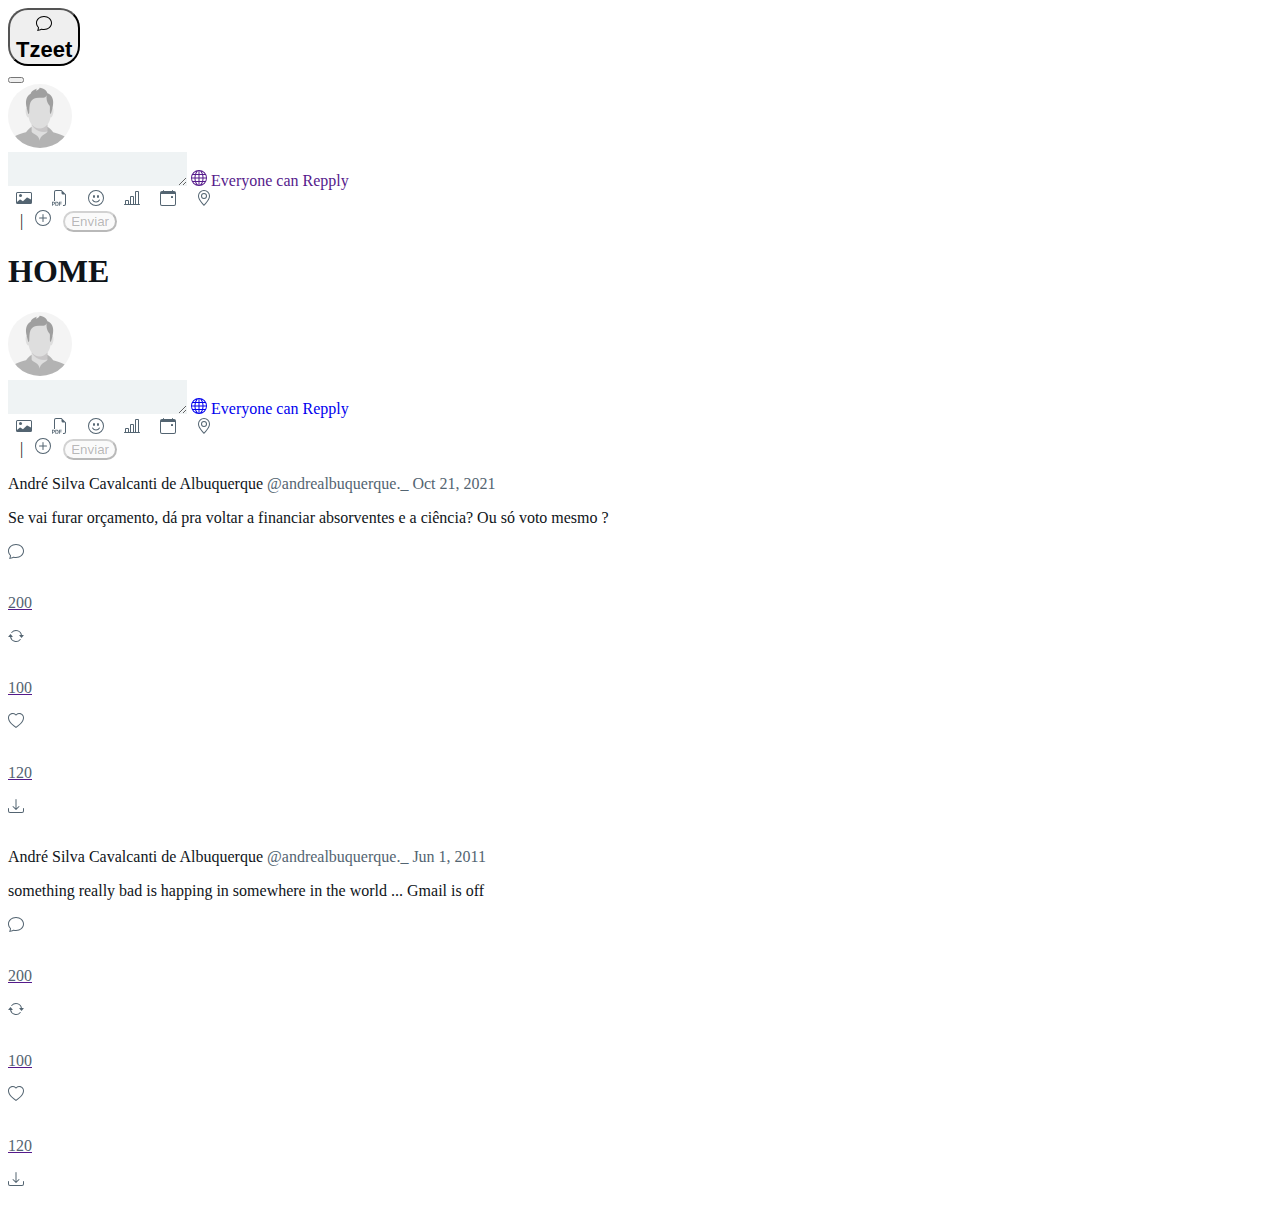
==== Lista 4/index.html @ 3f9cd74c "Add files via upload" ====
<!DOCTYPE html>
<html lang="pt-br">
<head>
    <meta charset="UTF-8">
    <meta http-equiv="X-UA-Compatible" content="IE=edge">
    <meta name="viewport" content="width=device-width, initial-scale=1.0">
    <link rel="stylesheet" href="style.css">
    <link href="https://cdn.jsdelivr.net/npm/bootstrap@5.1.3/dist/css/bootstrap.min.css" rel="stylesheet" integrity="sha384-1BmE4kWBq78iYhFldvKuhfTAU6auU8tT94WrHftjDbrCEXSU1oBoqyl2QvZ6jIW3" crossorigin="anonymous">
    <title>Tzeeter</title>
    <script src="tzeet.js"></script>
</head>
<body>
            <div class="row p-3">
                    <div class="col-2">
                        <button type="button" id="tzeetbtn" class="btn btn-primary buttonRadius ml-2 col-md-9 col-lg-9 col-sm-5" data-bs-toggle="modal" data-bs-target="#staticBackdrop">
                            <div class="d-sm-flex justify-content-center d-md-none d-lg-none">
                                <svg xmlns="http://www.w3.org/2000/svg" width="16" height="16" fill="currentColor" class="bi bi-chat" viewBox="0 0 16 16">
                                    <path d="M2.678 11.894a1 1 0 0 1 .287.801 10.97 10.97 0 0 1-.398 2c1.395-.323 2.247-.697 2.634-.893a1 1 0 0 1 .71-.074A8.06 8.06 0 0 0 8 14c3.996 0 7-2.807 7-6 0-3.192-3.004-6-7-6S1 4.808 1 8c0 1.468.617 2.83 1.678 3.894zm-.493 3.905a21.682 21.682 0 0 1-.713.129c-.2.032-.352-.176-.273-.362a9.68 9.68 0 0 0 .244-.637l.003-.01c.248-.72.45-1.548.524-2.319C.743 11.37 0 9.76 0 8c0-3.866 3.582-7 8-7s8 3.134 8 7-3.582 7-8 7a9.06 9.06 0 0 1-2.347-.306c-.52.263-1.639.742-3.468 1.105z"/>
                                </svg>
                            </div>
                            <span class="d-sm-none d-md-inline d-lg-inline">Tzeet<span>
                        </button>
                    </div>
                    <div class="modal fade" id="staticBackdrop" data-bs-backdrop="static" data-bs-keyboard="false" tabindex="-1" aria-labelledby="staticBackdropLabel" aria-hidden="true">
                        <div class="modal-dialog">
                          <div class="modal-content">
                            <div class="modal-header">
                              <button type="button" class="btn-close" data-bs-dismiss="modal" aria-label="Close"></button>
                            </div>
                            <div class="modal-body">
                                <div class="row">
                                    <div class="col-lg-3 col-md-3 col-sm-2">
                                        <div class="d-flex justify-content-between">
                                            <img class="img2" src="profile.jpg" alt="">
                                        </div>    
                                    </div>
                                    <div class="col-lg-9 col-md-9 col-sm-10 mb-3">
                                        <form>
                                            <textarea class="col-12" id="story" name="story" onkeyup="caracteres(event)"></textarea>
                                            <a class="" id="replyconfig" href="">
                                                <svg xmlns="http://www.w3.org/2000/svg" width="16" height="16" fill="currentColor" class="bi bi-globe" viewBox="0 0 16 16">
                                                <path d="M0 8a8 8 0 1 1 16 0A8 8 0 0 1 0 8zm7.5-6.923c-.67.204-1.335.82-1.887 1.855A7.97 7.97 0 0 0 5.145 4H7.5V1.077zM4.09 4a9.267 9.267 0 0 1 .64-1.539 6.7 6.7 0 0 1 .597-.933A7.025 7.025 0 0 0 2.255 4H4.09zm-.582 3.5c.03-.877.138-1.718.312-2.5H1.674a6.958 6.958 0 0 0-.656 2.5h2.49zM4.847 5a12.5 12.5 0 0 0-.338 2.5H7.5V5H4.847zM8.5 5v2.5h2.99a12.495 12.495 0 0 0-.337-2.5H8.5zM4.51 8.5a12.5 12.5 0 0 0 .337 2.5H7.5V8.5H4.51zm3.99 0V11h2.653c.187-.765.306-1.608.338-2.5H8.5zM5.145 12c.138.386.295.744.468 1.068.552 1.035 1.218 1.65 1.887 1.855V12H5.145zm.182 2.472a6.696 6.696 0 0 1-.597-.933A9.268 9.268 0 0 1 4.09 12H2.255a7.024 7.024 0 0 0 3.072 2.472zM3.82 11a13.652 13.652 0 0 1-.312-2.5h-2.49c.062.89.291 1.733.656 2.5H3.82zm6.853 3.472A7.024 7.024 0 0 0 13.745 12H11.91a9.27 9.27 0 0 1-.64 1.539 6.688 6.688 0 0 1-.597.933zM8.5 12v2.923c.67-.204 1.335-.82 1.887-1.855.173-.324.33-.682.468-1.068H8.5zm3.68-1h2.146c.365-.767.594-1.61.656-2.5h-2.49a13.65 13.65 0 0 1-.312 2.5zm2.802-3.5a6.959 6.959 0 0 0-.656-2.5H12.18c.174.782.282 1.623.312 2.5h2.49zM11.27 2.461c.247.464.462.98.64 1.539h1.835a7.024 7.024 0 0 0-3.072-2.472c.218.284.418.598.597.933zM10.855 4a7.966 7.966 0 0 0-.468-1.068C9.835 1.897 9.17 1.282 8.5 1.077V4h2.355z"/>
                                                </svg>
                                            Everyone can Repply
                                            </a>
                                            <div class="justify-content-between row  mt-3">
                                                <div class="multimidea col-6">
                                                    <div class="d-flex justify-content-between">
                                                        <a class="textmultimidea d-flex align-items-center m-0" href="">
                                                            <svg xmlns="http://www.w3.org/2000/svg" width="16" height="16" fill="currentColor" class="bi bi-card-image" viewBox="0 0 16 16">
                                                                <path d="M6.002 5.5a1.5 1.5 0 1 1-3 0 1.5 1.5 0 0 1 3 0z"/>
                                                                <path d="M1.5 2A1.5 1.5 0 0 0 0 3.5v9A1.5 1.5 0 0 0 1.5 14h13a1.5 1.5 0 0 0 1.5-1.5v-9A1.5 1.5 0 0 0 14.5 2h-13zm13 1a.5.5 0 0 1 .5.5v6l-3.775-1.947a.5.5 0 0 0-.577.093l-3.71 3.71-2.66-1.772a.5.5 0 0 0-.63.062L1.002 12v.54A.505.505 0 0 1 1 12.5v-9a.5.5 0 0 1 .5-.5h13z"/>
                                                            </svg>
                                                        </a>
                                                        <a class="textmultimidea d-flex align-items-center m-0" href="">
                                                            <svg xmlns="http://www.w3.org/2000/svg" width="16" height="16" fill="currentColor" class="bi bi-filetype-pdf" viewBox="0 0 16 16">
                                                                <path fill-rule="evenodd" d="M14 4.5V14a2 2 0 0 1-2 2h-1v-1h1a1 1 0 0 0 1-1V4.5h-2A1.5 1.5 0 0 1 9.5 3V1H4a1 1 0 0 0-1 1v9H2V2a2 2 0 0 1 2-2h5.5L14 4.5ZM1.6 11.85H0v3.999h.791v-1.342h.803c.287 0 .531-.057.732-.173.203-.117.358-.275.463-.474a1.42 1.42 0 0 0 .161-.677c0-.25-.053-.476-.158-.677a1.176 1.176 0 0 0-.46-.477c-.2-.12-.443-.179-.732-.179Zm.545 1.333a.795.795 0 0 1-.085.38.574.574 0 0 1-.238.241.794.794 0 0 1-.375.082H.788V12.48h.66c.218 0 .389.06.512.181.123.122.185.296.185.522Zm1.217-1.333v3.999h1.46c.401 0 .734-.08.998-.237a1.45 1.45 0 0 0 .595-.689c.13-.3.196-.662.196-1.084 0-.42-.065-.778-.196-1.075a1.426 1.426 0 0 0-.589-.68c-.264-.156-.599-.234-1.005-.234H3.362Zm.791.645h.563c.248 0 .45.05.609.152a.89.89 0 0 1 .354.454c.079.201.118.452.118.753a2.3 2.3 0 0 1-.068.592 1.14 1.14 0 0 1-.196.422.8.8 0 0 1-.334.252 1.298 1.298 0 0 1-.483.082h-.563v-2.707Zm3.743 1.763v1.591h-.79V11.85h2.548v.653H7.896v1.117h1.606v.638H7.896Z"/>
                                                            </svg>
                                                        </a>
                                                        <a class="textmultimidea d-flex align-items-center m-0" href="">
                                                            <svg xmlns="http://www.w3.org/2000/svg" width="16" height="16" fill="currentColor" class="bi bi-emoji-smile" viewBox="0 0 16 16">
                                                                <path d="M8 15A7 7 0 1 1 8 1a7 7 0 0 1 0 14zm0 1A8 8 0 1 0 8 0a8 8 0 0 0 0 16z"/>
                                                                <path d="M4.285 9.567a.5.5 0 0 1 .683.183A3.498 3.498 0 0 0 8 11.5a3.498 3.498 0 0 0 3.032-1.75.5.5 0 1 1 .866.5A4.498 4.498 0 0 1 8 12.5a4.498 4.498 0 0 1-3.898-2.25.5.5 0 0 1 .183-.683zM7 6.5C7 7.328 6.552 8 6 8s-1-.672-1-1.5S5.448 5 6 5s1 .672 1 1.5zm4 0c0 .828-.448 1.5-1 1.5s-1-.672-1-1.5S9.448 5 10 5s1 .672 1 1.5z"/>
                                                            </svg>
                                                        </a>
                                                        <a class="textmultimidea d-flex align-items-center m-0" href="">
                                                            <svg xmlns="http://www.w3.org/2000/svg" width="16" height="16" fill="currentColor" class="bi bi-bar-chart-line" viewBox="0 0 16 16">
                                                                <path d="M11 2a1 1 0 0 1 1-1h2a1 1 0 0 1 1 1v12h.5a.5.5 0 0 1 0 1H.5a.5.5 0 0 1 0-1H1v-3a1 1 0 0 1 1-1h2a1 1 0 0 1 1 1v3h1V7a1 1 0 0 1 1-1h2a1 1 0 0 1 1 1v7h1V2zm1 12h2V2h-2v12zm-3 0V7H7v7h2zm-5 0v-3H2v3h2z"/>
                                                            </svg>
                                                        </a>
                                                        <a class="textmultimidea d-flex align-items-center m-0" href="">
                                                            <svg xmlns="http://www.w3.org/2000/svg" width="16" height="16" fill="currentColor" class="bi bi-calendar-event" viewBox="0 0 16 16">
                                                                <path d="M11 6.5a.5.5 0 0 1 .5-.5h1a.5.5 0 0 1 .5.5v1a.5.5 0 0 1-.5.5h-1a.5.5 0 0 1-.5-.5v-1z"/>
                                                                <path d="M3.5 0a.5.5 0 0 1 .5.5V1h8V.5a.5.5 0 0 1 1 0V1h1a2 2 0 0 1 2 2v11a2 2 0 0 1-2 2H2a2 2 0 0 1-2-2V3a2 2 0 0 1 2-2h1V.5a.5.5 0 0 1 .5-.5zM1 4v10a1 1 0 0 0 1 1h12a1 1 0 0 0 1-1V4H1z"/>
                                                            </svg>
                                                        </a>
                                                        <a class="textmultimidea d-flex align-items-center m-0" href="">
                                                            <svg xmlns="http://www.w3.org/2000/svg" width="16" height="16" fill="currentColor" class="bi bi-geo-alt" viewBox="0 0 16 16">
                                                                <path d="M12.166 8.94c-.524 1.062-1.234 2.12-1.96 3.07A31.493 31.493 0 0 1 8 14.58a31.481 31.481 0 0 1-2.206-2.57c-.726-.95-1.436-2.008-1.96-3.07C3.304 7.867 3 6.862 3 6a5 5 0 0 1 10 0c0 .862-.305 1.867-.834 2.94zM8 16s6-5.686 6-10A6 6 0 0 0 2 6c0 4.314 6 10 6 10z"/>
                                                                <path d="M8 8a2 2 0 1 1 0-4 2 2 0 0 1 0 4zm0 1a3 3 0 1 0 0-6 3 3 0 0 0 0 6z"/>
                                                            </svg>
                                                        </a>
                                                    </div>
                                                </div>
                                                <div class="statusEnvio col-6 d-flex justify-content-end">
                                                    <span class="align-items-center" id="contChar">0</span>
                                                    <span class="align-items-center"> | </span>
                                                    <a class="textmultimidea d-flex align-items-center" href="">
                                                        <svg xmlns="http://www.w3.org/2000/svg" width="16" height="16" fill="currentColor" class="bi bi-plus-circle" viewBox="0 0 16 16">
                                                            <path d="M8 15A7 7 0 1 1 8 1a7 7 0 0 1 0 14zm0 1A8 8 0 1 0 8 0a8 8 0 0 0 0 16z"/>
                                                            <path d="M8 4a.5.5 0 0 1 .5.5v3h3a.5.5 0 0 1 0 1h-3v3a.5.5 0 0 1-1 0v-3h-3a.5.5 0 0 1 0-1h3v-3A.5.5 0 0 1 8 4z"/>
                                                        </svg>
                                                    </a>
                                                    <button id="botaoEnviar" type="submit" class="btn btn-primary" disabled>Enviar</button>
                                                </div>
                                            </div>
                                         </form>
                                        </div>
                                    </div>
                                </div>
                             </div>
                          </div>
                    </div>
                <div class="col-7 d-flex justify-content-center">
                    <h1>HOME</h1>
                </div>
                <div class="col-3"></div>
            </div>
        <div class="row">
            <div class="col-lg-2 col-md-2 col-sm-2 p-xl-5 mb-3">
                <div class="d-flex justify-content-between">
                    <img class="img2" src="profile.jpg" alt="">
                </div>    
            </div>
            <div class="col-lg-7 col-md-7 col-sm-10 mb-3 mt-5">
                <form>
                    <textarea class="col-12" id="story" name="story" onkeyup="caracteres(event)" onchange="contarCaracteres(event)"></textarea>
                    <a class="" id="replyconfig" href="profile.html">
                        <svg xmlns="http://www.w3.org/2000/svg" width="16" height="16" fill="currentColor" class="bi bi-globe" viewBox="0 0 16 16">
                        <path d="M0 8a8 8 0 1 1 16 0A8 8 0 0 1 0 8zm7.5-6.923c-.67.204-1.335.82-1.887 1.855A7.97 7.97 0 0 0 5.145 4H7.5V1.077zM4.09 4a9.267 9.267 0 0 1 .64-1.539 6.7 6.7 0 0 1 .597-.933A7.025 7.025 0 0 0 2.255 4H4.09zm-.582 3.5c.03-.877.138-1.718.312-2.5H1.674a6.958 6.958 0 0 0-.656 2.5h2.49zM4.847 5a12.5 12.5 0 0 0-.338 2.5H7.5V5H4.847zM8.5 5v2.5h2.99a12.495 12.495 0 0 0-.337-2.5H8.5zM4.51 8.5a12.5 12.5 0 0 0 .337 2.5H7.5V8.5H4.51zm3.99 0V11h2.653c.187-.765.306-1.608.338-2.5H8.5zM5.145 12c.138.386.295.744.468 1.068.552 1.035 1.218 1.65 1.887 1.855V12H5.145zm.182 2.472a6.696 6.696 0 0 1-.597-.933A9.268 9.268 0 0 1 4.09 12H2.255a7.024 7.024 0 0 0 3.072 2.472zM3.82 11a13.652 13.652 0 0 1-.312-2.5h-2.49c.062.89.291 1.733.656 2.5H3.82zm6.853 3.472A7.024 7.024 0 0 0 13.745 12H11.91a9.27 9.27 0 0 1-.64 1.539 6.688 6.688 0 0 1-.597.933zM8.5 12v2.923c.67-.204 1.335-.82 1.887-1.855.173-.324.33-.682.468-1.068H8.5zm3.68-1h2.146c.365-.767.594-1.61.656-2.5h-2.49a13.65 13.65 0 0 1-.312 2.5zm2.802-3.5a6.959 6.959 0 0 0-.656-2.5H12.18c.174.782.282 1.623.312 2.5h2.49zM11.27 2.461c.247.464.462.98.64 1.539h1.835a7.024 7.024 0 0 0-3.072-2.472c.218.284.418.598.597.933zM10.855 4a7.966 7.966 0 0 0-.468-1.068C9.835 1.897 9.17 1.282 8.5 1.077V4h2.355z"/>
                        </svg>
                    Everyone can Repply
                    </a>
                    <div class="justify-content-between row  mt-3">
                        <div class="multimidea col-6">
                            <div class="d-flex justify-content-between">
                                <a class="textmultimidea d-flex align-items-center m-0" href="">
                                    <svg xmlns="http://www.w3.org/2000/svg" width="16" height="16" fill="currentColor" class="bi bi-card-image" viewBox="0 0 16 16">
                                        <path d="M6.002 5.5a1.5 1.5 0 1 1-3 0 1.5 1.5 0 0 1 3 0z"/>
                                        <path d="M1.5 2A1.5 1.5 0 0 0 0 3.5v9A1.5 1.5 0 0 0 1.5 14h13a1.5 1.5 0 0 0 1.5-1.5v-9A1.5 1.5 0 0 0 14.5 2h-13zm13 1a.5.5 0 0 1 .5.5v6l-3.775-1.947a.5.5 0 0 0-.577.093l-3.71 3.71-2.66-1.772a.5.5 0 0 0-.63.062L1.002 12v.54A.505.505 0 0 1 1 12.5v-9a.5.5 0 0 1 .5-.5h13z"/>
                                    </svg>
                                </a>
                                <a class="textmultimidea d-flex align-items-center m-0" href="">
                                    <svg xmlns="http://www.w3.org/2000/svg" width="16" height="16" fill="currentColor" class="bi bi-filetype-pdf" viewBox="0 0 16 16">
                                        <path fill-rule="evenodd" d="M14 4.5V14a2 2 0 0 1-2 2h-1v-1h1a1 1 0 0 0 1-1V4.5h-2A1.5 1.5 0 0 1 9.5 3V1H4a1 1 0 0 0-1 1v9H2V2a2 2 0 0 1 2-2h5.5L14 4.5ZM1.6 11.85H0v3.999h.791v-1.342h.803c.287 0 .531-.057.732-.173.203-.117.358-.275.463-.474a1.42 1.42 0 0 0 .161-.677c0-.25-.053-.476-.158-.677a1.176 1.176 0 0 0-.46-.477c-.2-.12-.443-.179-.732-.179Zm.545 1.333a.795.795 0 0 1-.085.38.574.574 0 0 1-.238.241.794.794 0 0 1-.375.082H.788V12.48h.66c.218 0 .389.06.512.181.123.122.185.296.185.522Zm1.217-1.333v3.999h1.46c.401 0 .734-.08.998-.237a1.45 1.45 0 0 0 .595-.689c.13-.3.196-.662.196-1.084 0-.42-.065-.778-.196-1.075a1.426 1.426 0 0 0-.589-.68c-.264-.156-.599-.234-1.005-.234H3.362Zm.791.645h.563c.248 0 .45.05.609.152a.89.89 0 0 1 .354.454c.079.201.118.452.118.753a2.3 2.3 0 0 1-.068.592 1.14 1.14 0 0 1-.196.422.8.8 0 0 1-.334.252 1.298 1.298 0 0 1-.483.082h-.563v-2.707Zm3.743 1.763v1.591h-.79V11.85h2.548v.653H7.896v1.117h1.606v.638H7.896Z"/>
                                    </svg>
                                </a>
                                <a class="textmultimidea d-flex align-items-center m-0" href="">
                                    <svg xmlns="http://www.w3.org/2000/svg" width="16" height="16" fill="currentColor" class="bi bi-emoji-smile" viewBox="0 0 16 16">
                                        <path d="M8 15A7 7 0 1 1 8 1a7 7 0 0 1 0 14zm0 1A8 8 0 1 0 8 0a8 8 0 0 0 0 16z"/>
                                        <path d="M4.285 9.567a.5.5 0 0 1 .683.183A3.498 3.498 0 0 0 8 11.5a3.498 3.498 0 0 0 3.032-1.75.5.5 0 1 1 .866.5A4.498 4.498 0 0 1 8 12.5a4.498 4.498 0 0 1-3.898-2.25.5.5 0 0 1 .183-.683zM7 6.5C7 7.328 6.552 8 6 8s-1-.672-1-1.5S5.448 5 6 5s1 .672 1 1.5zm4 0c0 .828-.448 1.5-1 1.5s-1-.672-1-1.5S9.448 5 10 5s1 .672 1 1.5z"/>
                                    </svg>
                                </a>
                                <a class="textmultimidea d-flex align-items-center m-0" href="">
                                    <svg xmlns="http://www.w3.org/2000/svg" width="16" height="16" fill="currentColor" class="bi bi-bar-chart-line" viewBox="0 0 16 16">
                                        <path d="M11 2a1 1 0 0 1 1-1h2a1 1 0 0 1 1 1v12h.5a.5.5 0 0 1 0 1H.5a.5.5 0 0 1 0-1H1v-3a1 1 0 0 1 1-1h2a1 1 0 0 1 1 1v3h1V7a1 1 0 0 1 1-1h2a1 1 0 0 1 1 1v7h1V2zm1 12h2V2h-2v12zm-3 0V7H7v7h2zm-5 0v-3H2v3h2z"/>
                                    </svg>
                                </a>
                                <a class="textmultimidea d-flex align-items-center m-0" href="">
                                    <svg xmlns="http://www.w3.org/2000/svg" width="16" height="16" fill="currentColor" class="bi bi-calendar-event" viewBox="0 0 16 16">
                                        <path d="M11 6.5a.5.5 0 0 1 .5-.5h1a.5.5 0 0 1 .5.5v1a.5.5 0 0 1-.5.5h-1a.5.5 0 0 1-.5-.5v-1z"/>
                                        <path d="M3.5 0a.5.5 0 0 1 .5.5V1h8V.5a.5.5 0 0 1 1 0V1h1a2 2 0 0 1 2 2v11a2 2 0 0 1-2 2H2a2 2 0 0 1-2-2V3a2 2 0 0 1 2-2h1V.5a.5.5 0 0 1 .5-.5zM1 4v10a1 1 0 0 0 1 1h12a1 1 0 0 0 1-1V4H1z"/>
                                    </svg>
                                </a>
                                <a class="textmultimidea d-flex align-items-center m-0" href="">
                                    <svg xmlns="http://www.w3.org/2000/svg" width="16" height="16" fill="currentColor" class="bi bi-geo-alt" viewBox="0 0 16 16">
                                        <path d="M12.166 8.94c-.524 1.062-1.234 2.12-1.96 3.07A31.493 31.493 0 0 1 8 14.58a31.481 31.481 0 0 1-2.206-2.57c-.726-.95-1.436-2.008-1.96-3.07C3.304 7.867 3 6.862 3 6a5 5 0 0 1 10 0c0 .862-.305 1.867-.834 2.94zM8 16s6-5.686 6-10A6 6 0 0 0 2 6c0 4.314 6 10 6 10z"/>
                                        <path d="M8 8a2 2 0 1 1 0-4 2 2 0 0 1 0 4zm0 1a3 3 0 1 0 0-6 3 3 0 0 0 0 6z"/>
                                    </svg>
                                </a>
                            </div>
                        </div>
                        <div class="statusEnvio col-6 d-flex justify-content-end" onsubmit="tzeetar(event)">
                            <span class="align-items-center" id="contChar">0</span>
                            <span class="align-items-center"> | </span>
                            <a class="textmultimidea d-flex align-items-center" href="">
                                <svg xmlns="http://www.w3.org/2000/svg" width="16" height="16" fill="currentColor" class="bi bi-plus-circle" viewBox="0 0 16 16">
                                    <path d="M8 15A7 7 0 1 1 8 1a7 7 0 0 1 0 14zm0 1A8 8 0 1 0 8 0a8 8 0 0 0 0 16z"/>
                                    <path d="M8 4a.5.5 0 0 1 .5.5v3h3a.5.5 0 0 1 0 1h-3v3a.5.5 0 0 1-1 0v-3h-3a.5.5 0 0 1 0-1h3v-3A.5.5 0 0 1 8 4z"/>
                                </svg>
                            </a>
                            <button id="botaoEnviar" type="submit" class="btn btn-primary" disabled>Enviar</button>
                        </div>
                    </div>
                </form>
            </div>
        </div>
    </form>
    <div class="col-lg-9 col-md-9 col-sm-12">
        <div class="publishing row"> 
            <div class="user p-3">
                <span>André Silva Cavalcanti de Albuquerque</span>
                <span class="nickname">@andrealbuquerque._ Oct 21, 2021</span>
            </div>
            <p class="p-3">Se vai furar orçamento, dá pra voltar a financiar absorventes e a ciência? Ou só voto mesmo ?</p>
            <div class="actions row col-12">
                <a class="text-decoration-none col-3 d-flex justify-content-center p-3" href="">
                    <div class=" d-flex align-items-center">
                        <div class="nav1 d-flex align-items-center mx-2 justify-content-center">
                            <svg xmlns="http://www.w3.org/2000/svg" width="16" height="16" fill="currentColor" class="bi bi-chat" viewBox="0 0 16 16">
                                <path d="M2.678 11.894a1 1 0 0 1 .287.801 10.97 10.97 0 0 1-.398 2c1.395-.323 2.247-.697 2.634-.893a1 1 0 0 1 .71-.074A8.06 8.06 0 0 0 8 14c3.996 0 7-2.807 7-6 0-3.192-3.004-6-7-6S1 4.808 1 8c0 1.468.617 2.83 1.678 3.894zm-.493 3.905a21.682 21.682 0 0 1-.713.129c-.2.032-.352-.176-.273-.362a9.68 9.68 0 0 0 .244-.637l.003-.01c.248-.72.45-1.548.524-2.319C.743 11.37 0 9.76 0 8c0-3.866 3.582-7 8-7s8 3.134 8 7-3.582 7-8 7a9.06 9.06 0 0 1-2.347-.306c-.52.263-1.639.742-3.468 1.105z"/>
                            </svg>
                        </div>
                        <p class="text1 d-flex align-items-center m-0">200</p>
                    </div>
                </a>
                <a class="text-decoration-none col-3 d-flex justify-content-center" href="">
                    <div class="d-flex align-items-center">
                        <div class="nav2 d-flex align-items-center mx-2 justify-content-center">
                            <svg xmlns="http://www.w3.org/2000/svg" width="16" height="16" fill="currentColor" class="bi bi-arrow-repeat" viewBox="0 0 16 16">
                                <path d="M11.534 7h3.932a.25.25 0 0 1 .192.41l-1.966 2.36a.25.25 0 0 1-.384 0l-1.966-2.36a.25.25 0 0 1 .192-.41zm-11 2h3.932a.25.25 0 0 0 .192-.41L2.692 6.23a.25.25 0 0 0-.384 0L.342 8.59A.25.25 0 0 0 .534 9z"/>
                                <path fill-rule="evenodd" d="M8 3c-1.552 0-2.94.707-3.857 1.818a.5.5 0 1 1-.771-.636A6.002 6.002 0 0 1 13.917 7H12.9A5.002 5.002 0 0 0 8 3zM3.1 9a5.002 5.002 0 0 0 8.757 2.182.5.5 0 1 1 .771.636A6.002 6.002 0 0 1 2.083 9H3.1z"/>
                            </svg>
                        </div>    
                        <p class="text2 d-flex align-items-center m-0">100</p>
                    </div>
                </a> 
                <a class="text-decoration-none col-3 d-flex justify-content-center" href="">
                    <div class="d-flex align-items-center">
                        <div class="nav3 d-flex align-items-center mx-2 justify-content-center">
                            <svg xmlns="http://www.w3.org/2000/svg" width="16" height="16" fill="currentColor" class="bi bi-heart" viewBox="0 0 16 16">
                                <path d="m8 2.748-.717-.737C5.6.281 2.514.878 1.4 3.053c-.523 1.023-.641 2.5.314 4.385.92 1.815 2.834 3.989 6.286 6.357 3.452-2.368 5.365-4.542 6.286-6.357.955-1.886.838-3.362.314-4.385C13.486.878 10.4.28 8.717 2.01L8 2.748zM8 15C-7.333 4.868 3.279-3.04 7.824 1.143c.06.055.119.112.176.171a3.12 3.12 0 0 1 .176-.17C12.72-3.042 23.333 4.867 8 15z"/>
                            </svg>
                        </div>
                        <p class="text3 d-flex align-items-center m-0">120</p>
                    </div>
                </a>
                <a class="text-decoration-none col-3 d-flex justify-content-center" href="">
                    <div class="d-flex align-items-center mx-2">
                        <div class="nav4 d-flex align-items-center justify-content-center">
                            <svg xmlns="http://www.w3.org/2000/svg" width="16" height="16" fill="currentColor" class="bi bi-download" viewBox="0 0 16 16">
                                <path d="M.5 9.9a.5.5 0 0 1 .5.5v2.5a1 1 0 0 0 1 1h12a1 1 0 0 0 1-1v-2.5a.5.5 0 0 1 1 0v2.5a2 2 0 0 1-2 2H2a2 2 0 0 1-2-2v-2.5a.5.5 0 0 1 .5-.5z"/>
                                <path d="M7.646 11.854a.5.5 0 0 0 .708 0l3-3a.5.5 0 0 0-.708-.708L8.5 10.293V1.5a.5.5 0 0 0-1 0v8.793L5.354 8.146a.5.5 0 1 0-.708.708l3 3z"/>
                            </svg>
                        </div>
                    </div>           
                </a>
            </div>
        </div>

        <div class="publishing row"> 
            <div class="user p-3 col-12">
                <span>André Silva Cavalcanti de Albuquerque</span>
                <span class="nickname">@andrealbuquerque._ Jun 1, 2011</span>
            </div>
            <p class="p-3 col-12">something really bad is happing in somewhere in the world ... Gmail is off</p>
            <div class="actions row col-12">
                <a class="text-decoration-none col-3 d-flex justify-content-center p-3" href="">
                    <div class=" d-flex align-items-center">
                        <div class="nav1 d-flex align-items-center mx-2 justify-content-center">
                            <svg xmlns="http://www.w3.org/2000/svg" width="16" height="16" fill="currentColor" class="bi bi-chat" viewBox="0 0 16 16">
                                <path d="M2.678 11.894a1 1 0 0 1 .287.801 10.97 10.97 0 0 1-.398 2c1.395-.323 2.247-.697 2.634-.893a1 1 0 0 1 .71-.074A8.06 8.06 0 0 0 8 14c3.996 0 7-2.807 7-6 0-3.192-3.004-6-7-6S1 4.808 1 8c0 1.468.617 2.83 1.678 3.894zm-.493 3.905a21.682 21.682 0 0 1-.713.129c-.2.032-.352-.176-.273-.362a9.68 9.68 0 0 0 .244-.637l.003-.01c.248-.72.45-1.548.524-2.319C.743 11.37 0 9.76 0 8c0-3.866 3.582-7 8-7s8 3.134 8 7-3.582 7-8 7a9.06 9.06 0 0 1-2.347-.306c-.52.263-1.639.742-3.468 1.105z"/>
                            </svg>
                        </div>
                        <p class="text1 d-flex align-items-center m-0">200</p>
                    </div>
                </a>
                <a class="text-decoration-none col-3 d-flex justify-content-center" href="">
                    <div class="d-flex align-items-center">
                        <div class="nav2 d-flex align-items-center mx-2 justify-content-center">
                            <svg xmlns="http://www.w3.org/2000/svg" width="16" height="16" fill="currentColor" class="bi bi-arrow-repeat" viewBox="0 0 16 16">
                                <path d="M11.534 7h3.932a.25.25 0 0 1 .192.41l-1.966 2.36a.25.25 0 0 1-.384 0l-1.966-2.36a.25.25 0 0 1 .192-.41zm-11 2h3.932a.25.25 0 0 0 .192-.41L2.692 6.23a.25.25 0 0 0-.384 0L.342 8.59A.25.25 0 0 0 .534 9z"/>
                                <path fill-rule="evenodd" d="M8 3c-1.552 0-2.94.707-3.857 1.818a.5.5 0 1 1-.771-.636A6.002 6.002 0 0 1 13.917 7H12.9A5.002 5.002 0 0 0 8 3zM3.1 9a5.002 5.002 0 0 0 8.757 2.182.5.5 0 1 1 .771.636A6.002 6.002 0 0 1 2.083 9H3.1z"/>
                            </svg>
                        </div>    
                        <p class="text2 d-flex align-items-center m-0">100</p>
                    </div>
                </a> 
                <a class="text-decoration-none col-3 d-flex justify-content-center" href="">
                    <div class="d-flex align-items-center">
                        <div class="nav3 d-flex align-items-center mx-2 justify-content-center">
                            <svg xmlns="http://www.w3.org/2000/svg" width="16" height="16" fill="currentColor" class="bi bi-heart" viewBox="0 0 16 16">
                                <path d="m8 2.748-.717-.737C5.6.281 2.514.878 1.4 3.053c-.523 1.023-.641 2.5.314 4.385.92 1.815 2.834 3.989 6.286 6.357 3.452-2.368 5.365-4.542 6.286-6.357.955-1.886.838-3.362.314-4.385C13.486.878 10.4.28 8.717 2.01L8 2.748zM8 15C-7.333 4.868 3.279-3.04 7.824 1.143c.06.055.119.112.176.171a3.12 3.12 0 0 1 .176-.17C12.72-3.042 23.333 4.867 8 15z"/>
                            </svg>
                        </div>
                        <p class="text3 d-flex align-items-center m-0">120</p>
                    </div>
                </a>
                <a class="text-decoration-none col-3 d-flex justify-content-center" href="">
                    <div class="d-flex align-items-center mx-2">
                        <div class="nav4 d-flex align-items-center justify-content-center">
                            <svg xmlns="http://www.w3.org/2000/svg" width="16" height="16" fill="currentColor" class="bi bi-download" viewBox="0 0 16 16">
                                <path d="M.5 9.9a.5.5 0 0 1 .5.5v2.5a1 1 0 0 0 1 1h12a1 1 0 0 0 1-1v-2.5a.5.5 0 0 1 1 0v2.5a2 2 0 0 1-2 2H2a2 2 0 0 1-2-2v-2.5a.5.5 0 0 1 .5-.5z"/>
                                <path d="M7.646 11.854a.5.5 0 0 0 .708 0l3-3a.5.5 0 0 0-.708-.708L8.5 10.293V1.5a.5.5 0 0 0-1 0v8.793L5.354 8.146a.5.5 0 1 0-.708.708l3 3z"/>
                            </svg>
                        </div>
                    </div>           
                </a>
            </div>
        </div>
    </div>
    <script src="https://cdn.jsdelivr.net/npm/bootstrap@5.2.0-beta1/dist/js/bootstrap.min.js" integrity="sha384-kjU+l4N0Yf4ZOJErLsIcvOU2qSb74wXpOhqTvwVx3OElZRweTnQ6d31fXEoRD1Jy" crossorigin="anonymous"></script>
</body>
</html>
---- Lista 4/style.css ----
body{
    color: rgb(15, 20, 25);
}

.img{
    max-width: 20%;
    border-radius: 120px;
}

.img2{
  width: 64px;
  height: 64px;
  border-radius: 120px;
}

.mini3{
  height: 48px;
  width: 48px;
  border-radius: 180px;
}

.talvezcurta{
  font-weight: 700;
}

h5{
  color: rgb(76, 96, 112);  
}

.l1{
    text-decoration: none;
    color: rgb(15, 20, 25);
    display: block;
}

.tzeeterlogo{
  height: auto;
  width: 60px;
}

.l1 > h4, svg {
  display: inline;
}

.l1:hover{
    background-color: rgba(15, 20, 25, 0.1);
    border-radius: 30px;
    padding: 12px;
    display: block;
} 

.estatistica{
  display: inline;
  padding: 2px;
  font-size: larger;
}

.estatistica > a {
  text-decoration: none;
}

.estatistica:hover{
  text-decoration: underline;
}


.textofstatic{
    color: rgb(83, 100, 113);
}

.numro{
  color: rgb(15, 20, 25);
  font-weight: bold;
}

.loc1{
    color: rgb(76, 96, 112);  
    list-style: none;
    font-size: larger;
  }
  
  #seg{
    color: rgb(76, 96, 112);  
  }

  .loc2{
    list-style: none;
  }

  .user {
    display: inline;
    color: rgb(15, 20, 25);
  }
  
  .nickname {
    color: rgb(83, 100, 113);
  }
  
  .publishing {
    margin-top: 15px;
  }

  .nav1{
    text-decoration: none;
    height: 35px;
    width: 35px;
    color: rgb(83, 100, 113);  
  }
  
  .nav2{
    text-decoration: none;
    height: 35px;
    width: 35px;
    color: rgb(83, 100, 113);  
  }
  
  .nav3{
    text-decoration: none;
    height: 35px;
    width: 35px;
    color: rgb(83, 100, 113);  
  }
  
  .nav4{
    text-decoration: none;
    height: 35px;
    width: 35px;
    color: rgb(83, 100, 113);  
  }

    .nav1:hover{
    background-color: rgba(29, 155, 240, 0.1);
    color:  rgba(29, 155, 240, 1);
    border-radius: 15px;
  } 
  

   .nav2:hover{
    background-color: rgba(0, 186, 124, 0.1);
    color:  rgba(0, 186, 124, 1);
    border-radius: 15px; 
  }

  .nav3:hover{
    background-color: rgba(249, 24, 128, 0.1);
    color:  rgba(249, 24, 128, 1);
    border-radius: 15px;
  }

  .nav4:hover{
    background-color: rgba(29, 155, 240, 0.1);
    color:  rgba(29, 155, 240, 1);
    border-radius: 15px;
  
  } 

  .publishing:hover{
    background-color: rgba(0, 0, 0, 0.03);
  }

  .buttonRadius {
    border-radius: 20px !important;
    font-size: 22px !important;
    font-weight: bold !important;
  }

  .item2 > button { 
    color: rgb(83, 100, 113);
    padding: 15px;
    font-size: 18px;
    font-weight: bold;
  }

  .item2 > button:hover {
    color: rgb(83, 100, 113);
    background-color: rgba(0, 0, 0, 0.03) !important;
  }

  .item3 {
    padding: 6px;
  }

  .text1{
    text-decoration: none;
    color: rgb(83, 100, 113);  
  }

  .text2{
    text-decoration: none;
    color: rgb(83, 100, 113);  
  }

  .text3{
    text-decoration: none;
    color: rgb(83, 100, 113);  
  }

  .text4{
    text-decoration: none !;
    color: rgb(83, 100, 113);  
  }

  .text1:hover{
    color:  rgba(29, 155, 240, 1) !important;
    text-decoration: none !important;
  } 
  

   .text2:hover{
    color:  rgba(0, 186, 124, 1) !important;
    text-decoration: none !important;
  }

  .text3:hover{
    color:  rgba(249, 24, 128, 1) !important;
    text-decoration: none !important;
  }

  .text4:hover{
    color:  rgba(29, 155, 240, 1) !important;
    text-decoration: none !important;
  } 

  .form-control{
    background-color: rgba(0, 0, 0, 0.03) !important;

  }

  .sugestionsppl {
    background-color: rgba(0, 0, 0, 0.03);
  }

  .search-input {
    background-color: rgb(239, 243, 244);
    border-radius: 20px;
    padding: 5px;
    width: 100%;
  }

  .input-search > input{
    border: none;
    background-color: rgb(239, 243, 244) !important; 
    outline: none;
  }

  .showmore{
    font-size: larger;
  }

  #replyconfig{
    text-decoration: none;
  }

  #replyconfig:hover{
    background-color: rgb(29, 155, 240);
    border-radius: 20px;
    padding: 3px;
    width: 100%;
  }

  .textmultimidea{
    text-decoration: none;
    color: rgb(83, 100, 113); 
    padding: 8px; 
  }

  .textmultimidea:hover{
    background-color: rgb(29, 155, 240);
    border-radius: 20px;
  }


  #contChar{
    opacity: 0;
  }
  #botaoEnviar{
    border-radius:25px;
  }

  textarea {
    border: none;
    outline: none;
    background-color: rgb(239, 243, 244);
}
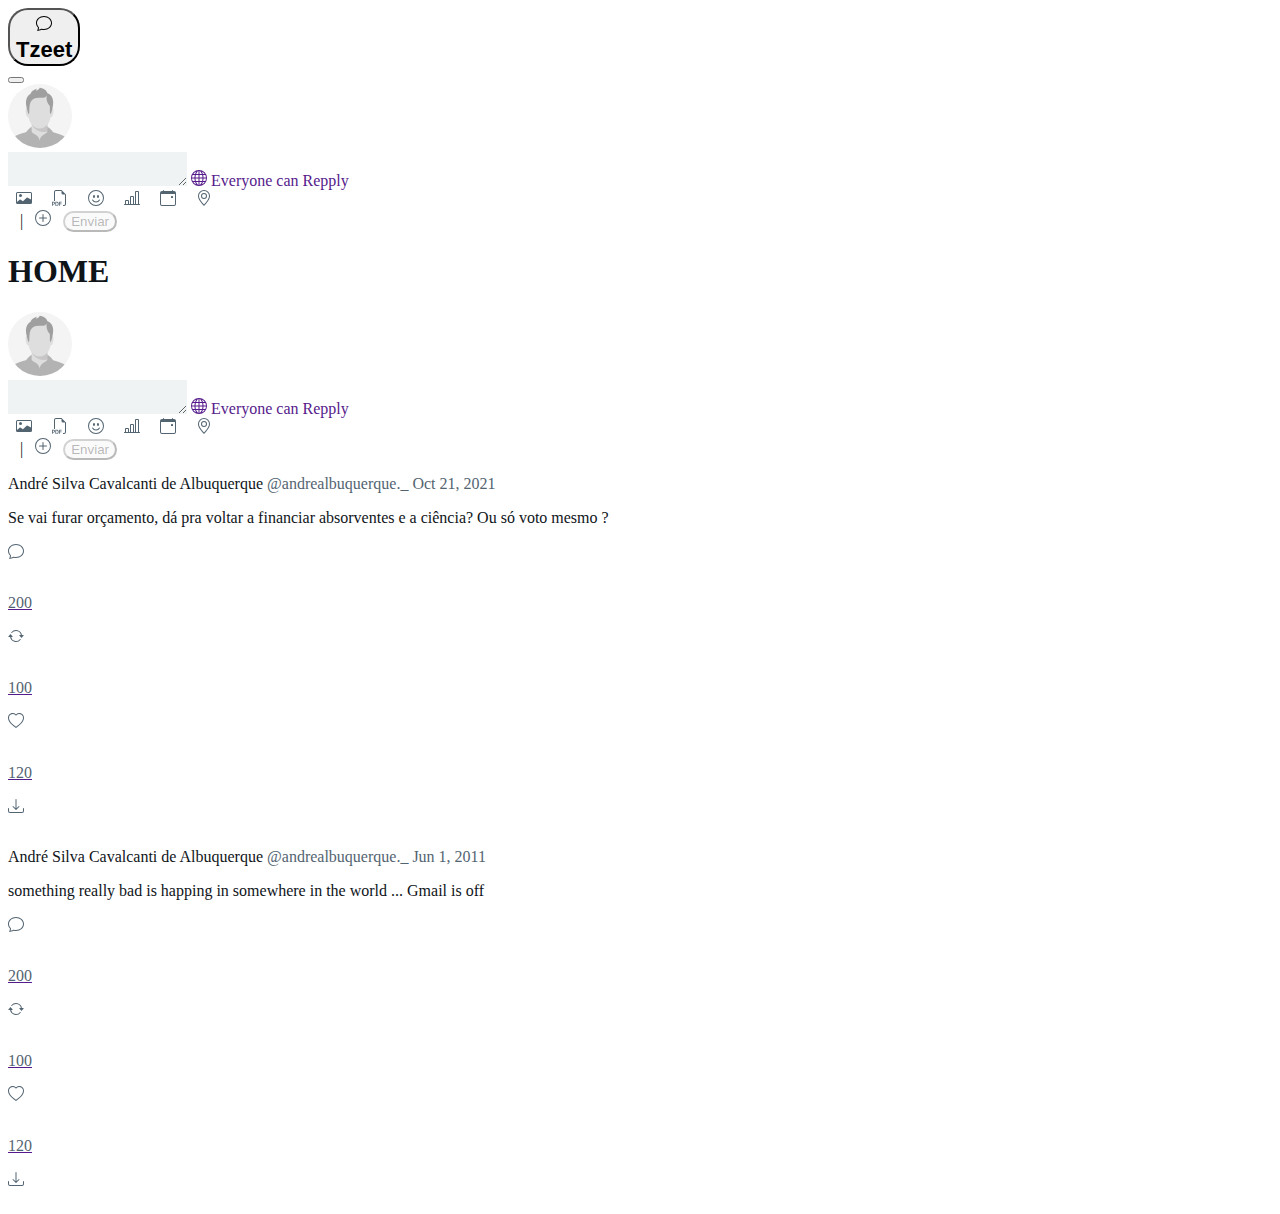
==== commit 57f71b18: "Update index.html" ====
--- a/Lista 4/index.html
+++ b/Lista 4/index.html
@@ -115,7 +115,7 @@
             <div class="col-lg-7 col-md-7 col-sm-10 mb-3 mt-5">
                 <form>
                     <textarea class="col-12" id="story" name="story" onkeyup="caracteres(event)" onchange="contarCaracteres(event)"></textarea>
-                    <a class="" id="replyconfig" href="profile.html">
+                    <a class="" id="replyconfig" href="">
                         <svg xmlns="http://www.w3.org/2000/svg" width="16" height="16" fill="currentColor" class="bi bi-globe" viewBox="0 0 16 16">
                         <path d="M0 8a8 8 0 1 1 16 0A8 8 0 0 1 0 8zm7.5-6.923c-.67.204-1.335.82-1.887 1.855A7.97 7.97 0 0 0 5.145 4H7.5V1.077zM4.09 4a9.267 9.267 0 0 1 .64-1.539 6.7 6.7 0 0 1 .597-.933A7.025 7.025 0 0 0 2.255 4H4.09zm-.582 3.5c.03-.877.138-1.718.312-2.5H1.674a6.958 6.958 0 0 0-.656 2.5h2.49zM4.847 5a12.5 12.5 0 0 0-.338 2.5H7.5V5H4.847zM8.5 5v2.5h2.99a12.495 12.495 0 0 0-.337-2.5H8.5zM4.51 8.5a12.5 12.5 0 0 0 .337 2.5H7.5V8.5H4.51zm3.99 0V11h2.653c.187-.765.306-1.608.338-2.5H8.5zM5.145 12c.138.386.295.744.468 1.068.552 1.035 1.218 1.65 1.887 1.855V12H5.145zm.182 2.472a6.696 6.696 0 0 1-.597-.933A9.268 9.268 0 0 1 4.09 12H2.255a7.024 7.024 0 0 0 3.072 2.472zM3.82 11a13.652 13.652 0 0 1-.312-2.5h-2.49c.062.89.291 1.733.656 2.5H3.82zm6.853 3.472A7.024 7.024 0 0 0 13.745 12H11.91a9.27 9.27 0 0 1-.64 1.539 6.688 6.688 0 0 1-.597.933zM8.5 12v2.923c.67-.204 1.335-.82 1.887-1.855.173-.324.33-.682.468-1.068H8.5zm3.68-1h2.146c.365-.767.594-1.61.656-2.5h-2.49a13.65 13.65 0 0 1-.312 2.5zm2.802-3.5a6.959 6.959 0 0 0-.656-2.5H12.18c.174.782.282 1.623.312 2.5h2.49zM11.27 2.461c.247.464.462.98.64 1.539h1.835a7.024 7.024 0 0 0-3.072-2.472c.218.284.418.598.597.933zM10.855 4a7.966 7.966 0 0 0-.468-1.068C9.835 1.897 9.17 1.282 8.5 1.077V4h2.355z"/>
                         </svg>
@@ -281,4 +281,4 @@
     </div>
     <script src="https://cdn.jsdelivr.net/npm/bootstrap@5.2.0-beta1/dist/js/bootstrap.min.js" integrity="sha384-kjU+l4N0Yf4ZOJErLsIcvOU2qSb74wXpOhqTvwVx3OElZRweTnQ6d31fXEoRD1Jy" crossorigin="anonymous"></script>
 </body>
-</html>+</html>
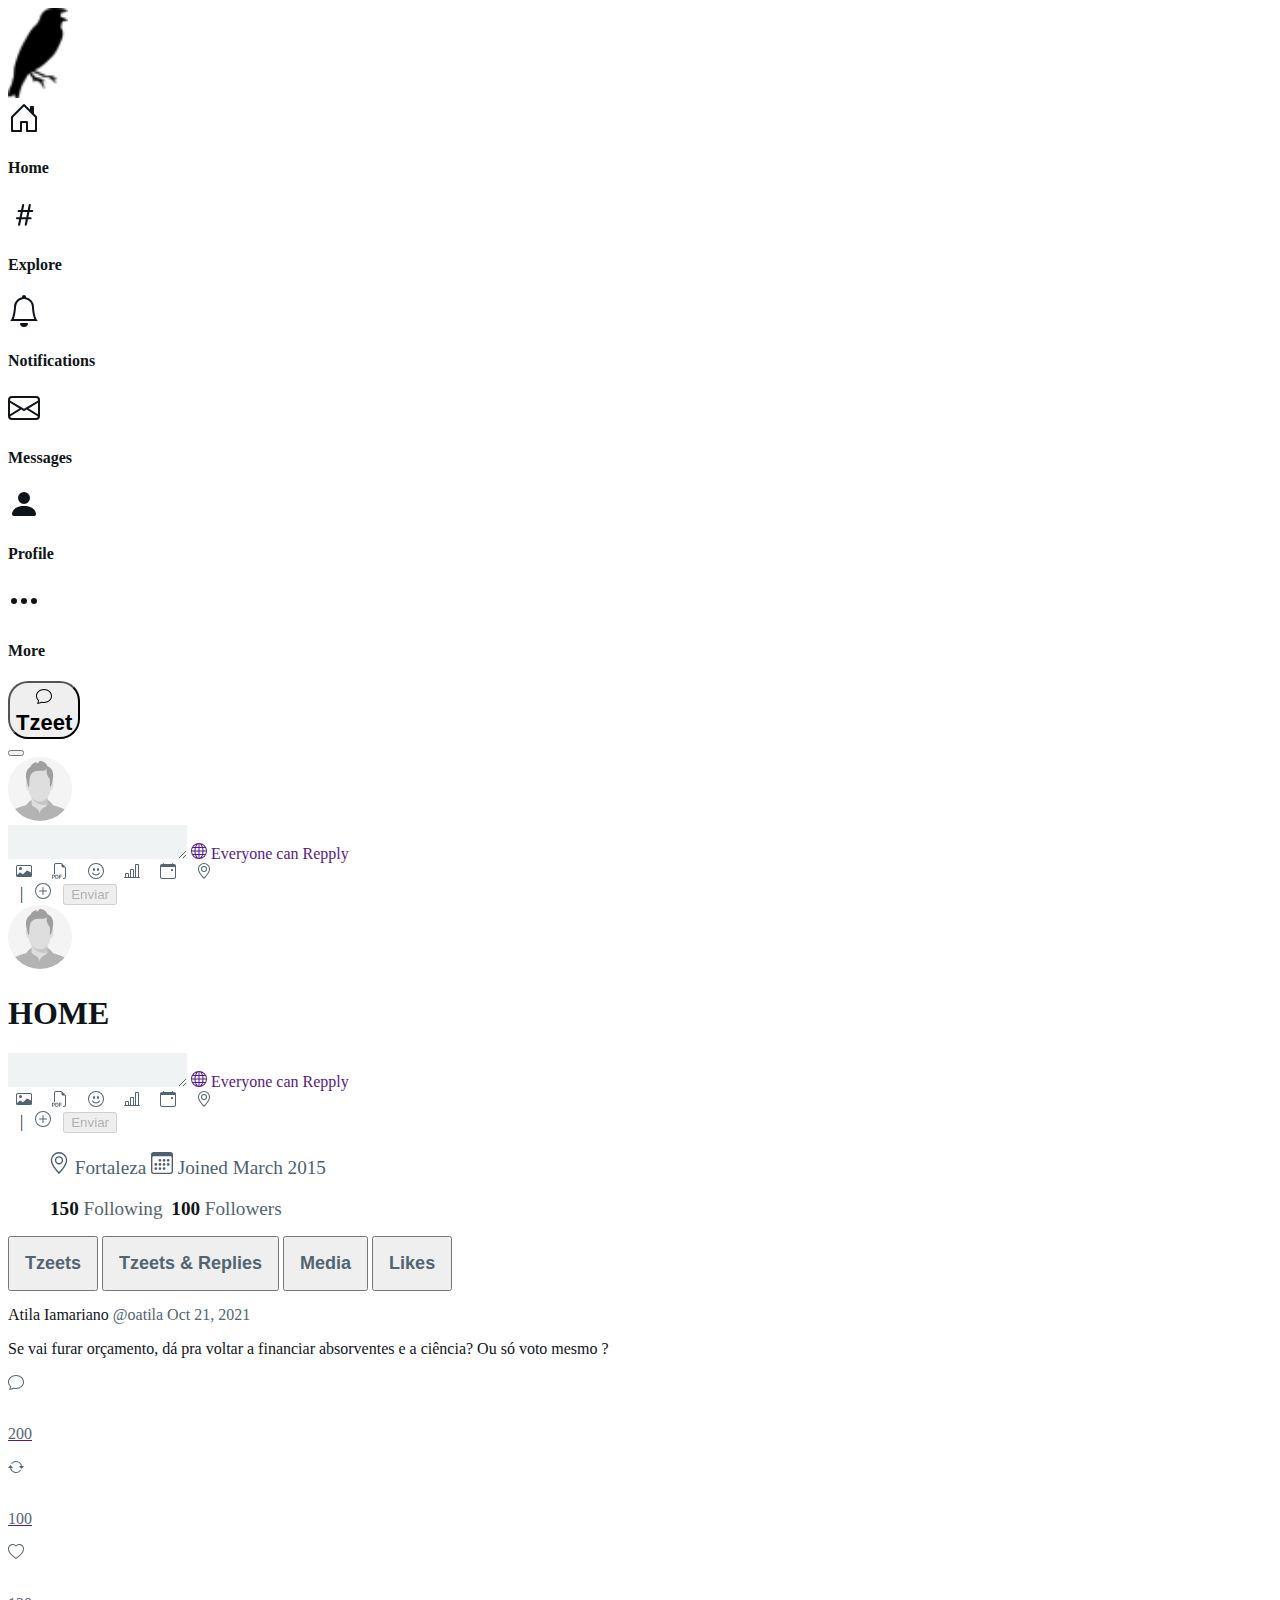
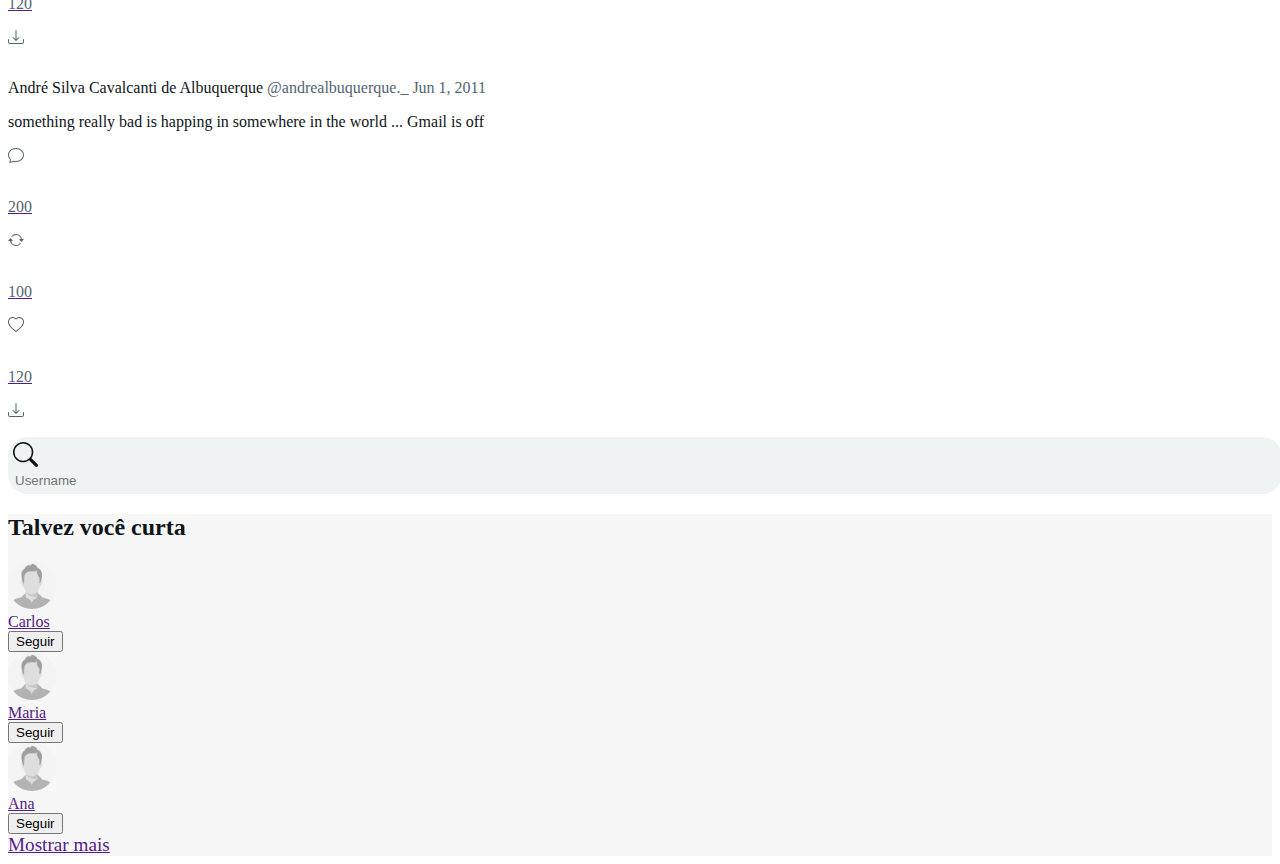
==== commit a70d2c3c: "Update index.html" ====
--- a/Lista 4/index.html
+++ b/Lista 4/index.html
@@ -9,178 +9,290 @@
     <title>Tzeeter</title>
     <script src="tzeet.js"></script>
 </head>
-<body>
-            <div class="row p-3">
-                    <div class="col-2">
-                        <button type="button" id="tzeetbtn" class="btn btn-primary buttonRadius ml-2 col-md-9 col-lg-9 col-sm-5" data-bs-toggle="modal" data-bs-target="#staticBackdrop">
-                            <div class="d-sm-flex justify-content-center d-md-none d-lg-none">
-                                <svg xmlns="http://www.w3.org/2000/svg" width="16" height="16" fill="currentColor" class="bi bi-chat" viewBox="0 0 16 16">
-                                    <path d="M2.678 11.894a1 1 0 0 1 .287.801 10.97 10.97 0 0 1-.398 2c1.395-.323 2.247-.697 2.634-.893a1 1 0 0 1 .71-.074A8.06 8.06 0 0 0 8 14c3.996 0 7-2.807 7-6 0-3.192-3.004-6-7-6S1 4.808 1 8c0 1.468.617 2.83 1.678 3.894zm-.493 3.905a21.682 21.682 0 0 1-.713.129c-.2.032-.352-.176-.273-.362a9.68 9.68 0 0 0 .244-.637l.003-.01c.248-.72.45-1.548.524-2.319C.743 11.37 0 9.76 0 8c0-3.866 3.582-7 8-7s8 3.134 8 7-3.582 7-8 7a9.06 9.06 0 0 1-2.347-.306c-.52.263-1.639.742-3.468 1.105z"/>
-                                </svg>
-                            </div>
-                            <span class="d-sm-none d-md-inline d-lg-inline">Tzeet<span>
-                        </button>
-                    </div>
-                    <div class="modal fade" id="staticBackdrop" data-bs-backdrop="static" data-bs-keyboard="false" tabindex="-1" aria-labelledby="staticBackdropLabel" aria-hidden="true">
-                        <div class="modal-dialog">
-                          <div class="modal-content">
-                            <div class="modal-header">
-                              <button type="button" class="btn-close" data-bs-dismiss="modal" aria-label="Close"></button>
-                            </div>
-                            <div class="modal-body">
-                                <div class="row">
-                                    <div class="col-lg-3 col-md-3 col-sm-2">
+<body class="row">
+    <div class="col-lg-2 col-md-2 col-sm-2 p-xl-5">
+        <div class="d-flex justify-content-center mt-4">
+            <a class="mb-5" href=""> <img class="tzeeterlogo mb-5" src="tiziu.png"  alt=""></a>
+        </div>
+        <a class="l1 mb-5" href="index.html">
+            <div class="row">
+                <div class="d-flex justify-content-center col-lg-5 col-md-5 col-sm-12">
+                    <svg xmlns="http://www.w3.org/2000/svg" width="32" height="32" fill="currentColor" class="bi bi-house-door" viewBox="0 0 16 16">
+                        <path d="M8.354 1.146a.5.5 0 0 0-.708 0l-6 6A.5.5 0 0 0 1.5 7.5v7a.5.5 0 0 0 .5.5h4.5a.5.5 0 0 0 .5-.5v-4h2v4a.5.5 0 0 0 .5.5H14a.5.5 0 0 0 .5-.5v-7a.5.5 0 0 0-.146-.354L13 5.793V2.5a.5.5 0 0 0-.5-.5h-1a.5.5 0 0 0-.5.5v1.293L8.354 1.146zM2.5 14V7.707l5.5-5.5 5.5 5.5V14H10v-4a.5.5 0 0 0-.5-.5h-3a.5.5 0 0 0-.5.5v4H2.5z"/>
+                    </svg>
+                </div>
+                <div class="col-lg-7 col-md-7 col-sm-0 d-sm-none d-md-inline d-lg-inline">
+                    <h4>Home</h4>
+                </div>
+            </div>
+        </a>
+        <a class="l1 mb-5" href="">
+            <div class="row">
+                <div class="d-flex justify-content-center col-lg-5 col-md-5 col-sm-12">
+                    <svg xmlns="http://www.w3.org/2000/svg" width="32" height="32" fill="currentColor" class="bi bi-hash" viewBox="0 0 16 16">
+                        <path d="M8.39 12.648a1.32 1.32 0 0 0-.015.18c0 .305.21.508.5.508.266 0 .492-.172.555-.477l.554-2.703h1.204c.421 0 .617-.234.617-.547 0-.312-.188-.53-.617-.53h-.985l.516-2.524h1.265c.43 0 .618-.227.618-.547 0-.313-.188-.524-.618-.524h-1.046l.476-2.304a1.06 1.06 0 0 0 .016-.164.51.51 0 0 0-.516-.516.54.54 0 0 0-.539.43l-.523 2.554H7.617l.477-2.304c.008-.04.015-.118.015-.164a.512.512 0 0 0-.523-.516.539.539 0 0 0-.531.43L6.53 5.484H5.414c-.43 0-.617.22-.617.532 0 .312.187.539.617.539h.906l-.515 2.523H4.609c-.421 0-.609.219-.609.531 0 .313.188.547.61.547h.976l-.516 2.492c-.008.04-.015.125-.015.18 0 .305.21.508.5.508.265 0 .492-.172.554-.477l.555-2.703h2.242l-.515 2.492zm-1-6.109h2.266l-.515 2.563H6.859l.532-2.563z"/>
+                    </svg>
+                </div>
+                <div class="col-lg-7 col-md-7 col-sm-0 d-sm-none d-md-inline d-lg-inline">
+                    <h4>Explore</h4>
+                </div>
+            </div>
+        </a>
+        <a class="l1 mb-5" href="">
+            <div class="row">
+                <div class="d-flex justify-content-center col-lg-5 col-md-5 col-sm-12">
+                    <svg xmlns="http://www.w3.org/2000/svg" width="32" height="32" fill="currentColor" class="bi bi-bell" viewBox="0 0 16 16">
+                        <path d="M8 16a2 2 0 0 0 2-2H6a2 2 0 0 0 2 2zM8 1.918l-.797.161A4.002 4.002 0 0 0 4 6c0 .628-.134 2.197-.459 3.742-.16.767-.376 1.566-.663 2.258h10.244c-.287-.692-.502-1.49-.663-2.258C12.134 8.197 12 6.628 12 6a4.002 4.002 0 0 0-3.203-3.92L8 1.917zM14.22 12c.223.447.481.801.78 1H1c.299-.199.557-.553.78-1C2.68 10.2 3 6.88 3 6c0-2.42 1.72-4.44 4.005-4.901a1 1 0 1 1 1.99 0A5.002 5.002 0 0 1 13 6c0 .88.32 4.2 1.22 6z"/>
+                    </svg>
+                </div>
+                <div class="col-lg-7 col-md-7 col-sm-0 d-sm-none d-md-inline d-lg-inline">
+                    <h4>Notifications</h4>
+                </div>
+            </div>
+        </a>
+        <a class="l1 mb-5" href="">
+            <div class="row">
+                <div class="d-flex justify-content-center col-lg-5 col-md-5 col-sm-12">
+                    <svg xmlns="http://www.w3.org/2000/svg" width="32" height="32" fill="currentColor" class="bi bi-envelope" viewBox="0 0 16 16">
+                        <path d="M0 4a2 2 0 0 1 2-2h12a2 2 0 0 1 2 2v8a2 2 0 0 1-2 2H2a2 2 0 0 1-2-2V4Zm2-1a1 1 0 0 0-1 1v.217l7 4.2 7-4.2V4a1 1 0 0 0-1-1H2Zm13 2.383-4.708 2.825L15 11.105V5.383Zm-.034 6.876-5.64-3.471L8 9.583l-1.326-.795-5.64 3.47A1 1 0 0 0 2 13h12a1 1 0 0 0 .966-.741ZM1 11.105l4.708-2.897L1 5.383v5.722Z"/>
+                    </svg>
+                </div>
+                <div class="col-lg-7 col-md-7 col-sm-0 d-sm-none d-md-inline d-lg-inline">
+                    <h4>Messages</h4>
+                </div>
+            </div>
+        </a>
+        <a class="l1 mb-5" href="profile.html">
+            <div class="row">
+                <div class="d-flex justify-content-center col-lg-5 col-md-5 col-sm-12">
+                    <svg xmlns="http://www.w3.org/2000/svg" width="32" height="32" fill="currentColor" class="bi bi-person-fill" viewBox="0 0 16 16">
+                        <path d="M3 14s-1 0-1-1 1-4 6-4 6 3 6 4-1 1-1 1H3zm5-6a3 3 0 1 0 0-6 3 3 0 0 0 0 6z"/>
+                    </svg>
+                </div>
+                <div class="col-lg-7 col-md-7 col-sm-0 d-sm-none d-md-inline d-lg-inline">
+                    <h4>Profile</h4>
+                </div>
+            </div>
+        </a>
+        <a class="l1 mb-5" href="">
+            <div class="row">
+                <div class="d-flex justify-content-center col-lg-5 col-md-5 col-sm-12">
+                    <svg xmlns="http://www.w3.org/2000/svg" width="32" height="32" fill="currentColor" class="bi bi-three-dots" viewBox="0 0 16 16">
+                        <path d="M3 9.5a1.5 1.5 0 1 1 0-3 1.5 1.5 0 0 1 0 3zm5 0a1.5 1.5 0 1 1 0-3 1.5 1.5 0 0 1 0 3zm5 0a1.5 1.5 0 1 1 0-3 1.5 1.5 0 0 1 0 3z"/>
+                    </svg>
+                </div>
+                <div class="col-lg-7 col-md-7 col-sm-0 d-sm-none d-md-inline d-lg-inline">
+                    <h4>More</h4>
+                </div>
+            </div>
+        </a>
+        <div class="d-flex justify-content-center">
+            <button type="button" id="tzeetbtn" class="btn btn-primary buttonRadius ml-2 col-md-9 col-lg-9 col-sm-5" data-bs-toggle="modal" data-bs-target="#staticBackdrop">
+                <div class="d-sm-flex justify-content-center d-md-none d-lg-none">
+                    <svg xmlns="http://www.w3.org/2000/svg" width="16" height="16" fill="currentColor" class="bi bi-chat" viewBox="0 0 16 16">
+                        <path d="M2.678 11.894a1 1 0 0 1 .287.801 10.97 10.97 0 0 1-.398 2c1.395-.323 2.247-.697 2.634-.893a1 1 0 0 1 .71-.074A8.06 8.06 0 0 0 8 14c3.996 0 7-2.807 7-6 0-3.192-3.004-6-7-6S1 4.808 1 8c0 1.468.617 2.83 1.678 3.894zm-.493 3.905a21.682 21.682 0 0 1-.713.129c-.2.032-.352-.176-.273-.362a9.68 9.68 0 0 0 .244-.637l.003-.01c.248-.72.45-1.548.524-2.319C.743 11.37 0 9.76 0 8c0-3.866 3.582-7 8-7s8 3.134 8 7-3.582 7-8 7a9.06 9.06 0 0 1-2.347-.306c-.52.263-1.639.742-3.468 1.105z"/>
+                    </svg>
+                </div>
+                <span class="d-sm-none d-md-inline d-lg-inline">Tzeet<span>
+            </button>
+        </div>
+
+        <div class="modal fade" id="staticBackdrop" data-bs-backdrop="static" data-bs-keyboard="false" tabindex="-1" aria-labelledby="staticBackdropLabel" aria-hidden="true">
+            <div class="modal-dialog">
+              <div class="modal-content">
+                <div class="modal-header">
+                  <button type="button" class="btn-close" data-bs-dismiss="modal" aria-label="Close"></button>
+                </div>
+                <div class="modal-body">
+                    <div class="row">
+                        <div class="col-lg-3 col-md-3 col-sm-2">
+                            <div class="d-flex justify-content-between">
+                                <img class="img2" src="profile.jpg" alt="">
+                            </div>    
+                        </div>
+                        <div class="col-lg-9 col-md-9 col-sm-10 mb-3">
+                            <form>
+                                <textarea class="col-12" id="storyModal" name="story" onkeyup="caracteres(event, event.target.id)"></textarea>
+                                <a class="" id="replyconfig" href="">
+                                    <svg xmlns="http://www.w3.org/2000/svg" width="16" height="16" fill="currentColor" class="bi bi-globe" viewBox="0 0 16 16">
+                                    <path d="M0 8a8 8 0 1 1 16 0A8 8 0 0 1 0 8zm7.5-6.923c-.67.204-1.335.82-1.887 1.855A7.97 7.97 0 0 0 5.145 4H7.5V1.077zM4.09 4a9.267 9.267 0 0 1 .64-1.539 6.7 6.7 0 0 1 .597-.933A7.025 7.025 0 0 0 2.255 4H4.09zm-.582 3.5c.03-.877.138-1.718.312-2.5H1.674a6.958 6.958 0 0 0-.656 2.5h2.49zM4.847 5a12.5 12.5 0 0 0-.338 2.5H7.5V5H4.847zM8.5 5v2.5h2.99a12.495 12.495 0 0 0-.337-2.5H8.5zM4.51 8.5a12.5 12.5 0 0 0 .337 2.5H7.5V8.5H4.51zm3.99 0V11h2.653c.187-.765.306-1.608.338-2.5H8.5zM5.145 12c.138.386.295.744.468 1.068.552 1.035 1.218 1.65 1.887 1.855V12H5.145zm.182 2.472a6.696 6.696 0 0 1-.597-.933A9.268 9.268 0 0 1 4.09 12H2.255a7.024 7.024 0 0 0 3.072 2.472zM3.82 11a13.652 13.652 0 0 1-.312-2.5h-2.49c.062.89.291 1.733.656 2.5H3.82zm6.853 3.472A7.024 7.024 0 0 0 13.745 12H11.91a9.27 9.27 0 0 1-.64 1.539 6.688 6.688 0 0 1-.597.933zM8.5 12v2.923c.67-.204 1.335-.82 1.887-1.855.173-.324.33-.682.468-1.068H8.5zm3.68-1h2.146c.365-.767.594-1.61.656-2.5h-2.49a13.65 13.65 0 0 1-.312 2.5zm2.802-3.5a6.959 6.959 0 0 0-.656-2.5H12.18c.174.782.282 1.623.312 2.5h2.49zM11.27 2.461c.247.464.462.98.64 1.539h1.835a7.024 7.024 0 0 0-3.072-2.472c.218.284.418.598.597.933zM10.855 4a7.966 7.966 0 0 0-.468-1.068C9.835 1.897 9.17 1.282 8.5 1.077V4h2.355z"/>
+                                    </svg>
+                                Everyone can Repply
+                                </a>
+                                <div class="justify-content-between row  mt-3">
+                                    <div class="multimidea col-6">
                                         <div class="d-flex justify-content-between">
-                                            <img class="img2" src="profile.jpg" alt="">
-                                        </div>    
-                                    </div>
-                                    <div class="col-lg-9 col-md-9 col-sm-10 mb-3">
-                                        <form>
-                                            <textarea class="col-12" id="story" name="story" onkeyup="caracteres(event)"></textarea>
-                                            <a class="" id="replyconfig" href="">
-                                                <svg xmlns="http://www.w3.org/2000/svg" width="16" height="16" fill="currentColor" class="bi bi-globe" viewBox="0 0 16 16">
-                                                <path d="M0 8a8 8 0 1 1 16 0A8 8 0 0 1 0 8zm7.5-6.923c-.67.204-1.335.82-1.887 1.855A7.97 7.97 0 0 0 5.145 4H7.5V1.077zM4.09 4a9.267 9.267 0 0 1 .64-1.539 6.7 6.7 0 0 1 .597-.933A7.025 7.025 0 0 0 2.255 4H4.09zm-.582 3.5c.03-.877.138-1.718.312-2.5H1.674a6.958 6.958 0 0 0-.656 2.5h2.49zM4.847 5a12.5 12.5 0 0 0-.338 2.5H7.5V5H4.847zM8.5 5v2.5h2.99a12.495 12.495 0 0 0-.337-2.5H8.5zM4.51 8.5a12.5 12.5 0 0 0 .337 2.5H7.5V8.5H4.51zm3.99 0V11h2.653c.187-.765.306-1.608.338-2.5H8.5zM5.145 12c.138.386.295.744.468 1.068.552 1.035 1.218 1.65 1.887 1.855V12H5.145zm.182 2.472a6.696 6.696 0 0 1-.597-.933A9.268 9.268 0 0 1 4.09 12H2.255a7.024 7.024 0 0 0 3.072 2.472zM3.82 11a13.652 13.652 0 0 1-.312-2.5h-2.49c.062.89.291 1.733.656 2.5H3.82zm6.853 3.472A7.024 7.024 0 0 0 13.745 12H11.91a9.27 9.27 0 0 1-.64 1.539 6.688 6.688 0 0 1-.597.933zM8.5 12v2.923c.67-.204 1.335-.82 1.887-1.855.173-.324.33-.682.468-1.068H8.5zm3.68-1h2.146c.365-.767.594-1.61.656-2.5h-2.49a13.65 13.65 0 0 1-.312 2.5zm2.802-3.5a6.959 6.959 0 0 0-.656-2.5H12.18c.174.782.282 1.623.312 2.5h2.49zM11.27 2.461c.247.464.462.98.64 1.539h1.835a7.024 7.024 0 0 0-3.072-2.472c.218.284.418.598.597.933zM10.855 4a7.966 7.966 0 0 0-.468-1.068C9.835 1.897 9.17 1.282 8.5 1.077V4h2.355z"/>
-                                                </svg>
-                                            Everyone can Repply
-                                            </a>
-                                            <div class="justify-content-between row  mt-3">
-                                                <div class="multimidea col-6">
-                                                    <div class="d-flex justify-content-between">
-                                                        <a class="textmultimidea d-flex align-items-center m-0" href="">
-                                                            <svg xmlns="http://www.w3.org/2000/svg" width="16" height="16" fill="currentColor" class="bi bi-card-image" viewBox="0 0 16 16">
-                                                                <path d="M6.002 5.5a1.5 1.5 0 1 1-3 0 1.5 1.5 0 0 1 3 0z"/>
-                                                                <path d="M1.5 2A1.5 1.5 0 0 0 0 3.5v9A1.5 1.5 0 0 0 1.5 14h13a1.5 1.5 0 0 0 1.5-1.5v-9A1.5 1.5 0 0 0 14.5 2h-13zm13 1a.5.5 0 0 1 .5.5v6l-3.775-1.947a.5.5 0 0 0-.577.093l-3.71 3.71-2.66-1.772a.5.5 0 0 0-.63.062L1.002 12v.54A.505.505 0 0 1 1 12.5v-9a.5.5 0 0 1 .5-.5h13z"/>
-                                                            </svg>
-                                                        </a>
-                                                        <a class="textmultimidea d-flex align-items-center m-0" href="">
-                                                            <svg xmlns="http://www.w3.org/2000/svg" width="16" height="16" fill="currentColor" class="bi bi-filetype-pdf" viewBox="0 0 16 16">
-                                                                <path fill-rule="evenodd" d="M14 4.5V14a2 2 0 0 1-2 2h-1v-1h1a1 1 0 0 0 1-1V4.5h-2A1.5 1.5 0 0 1 9.5 3V1H4a1 1 0 0 0-1 1v9H2V2a2 2 0 0 1 2-2h5.5L14 4.5ZM1.6 11.85H0v3.999h.791v-1.342h.803c.287 0 .531-.057.732-.173.203-.117.358-.275.463-.474a1.42 1.42 0 0 0 .161-.677c0-.25-.053-.476-.158-.677a1.176 1.176 0 0 0-.46-.477c-.2-.12-.443-.179-.732-.179Zm.545 1.333a.795.795 0 0 1-.085.38.574.574 0 0 1-.238.241.794.794 0 0 1-.375.082H.788V12.48h.66c.218 0 .389.06.512.181.123.122.185.296.185.522Zm1.217-1.333v3.999h1.46c.401 0 .734-.08.998-.237a1.45 1.45 0 0 0 .595-.689c.13-.3.196-.662.196-1.084 0-.42-.065-.778-.196-1.075a1.426 1.426 0 0 0-.589-.68c-.264-.156-.599-.234-1.005-.234H3.362Zm.791.645h.563c.248 0 .45.05.609.152a.89.89 0 0 1 .354.454c.079.201.118.452.118.753a2.3 2.3 0 0 1-.068.592 1.14 1.14 0 0 1-.196.422.8.8 0 0 1-.334.252 1.298 1.298 0 0 1-.483.082h-.563v-2.707Zm3.743 1.763v1.591h-.79V11.85h2.548v.653H7.896v1.117h1.606v.638H7.896Z"/>
-                                                            </svg>
-                                                        </a>
-                                                        <a class="textmultimidea d-flex align-items-center m-0" href="">
-                                                            <svg xmlns="http://www.w3.org/2000/svg" width="16" height="16" fill="currentColor" class="bi bi-emoji-smile" viewBox="0 0 16 16">
-                                                                <path d="M8 15A7 7 0 1 1 8 1a7 7 0 0 1 0 14zm0 1A8 8 0 1 0 8 0a8 8 0 0 0 0 16z"/>
-                                                                <path d="M4.285 9.567a.5.5 0 0 1 .683.183A3.498 3.498 0 0 0 8 11.5a3.498 3.498 0 0 0 3.032-1.75.5.5 0 1 1 .866.5A4.498 4.498 0 0 1 8 12.5a4.498 4.498 0 0 1-3.898-2.25.5.5 0 0 1 .183-.683zM7 6.5C7 7.328 6.552 8 6 8s-1-.672-1-1.5S5.448 5 6 5s1 .672 1 1.5zm4 0c0 .828-.448 1.5-1 1.5s-1-.672-1-1.5S9.448 5 10 5s1 .672 1 1.5z"/>
-                                                            </svg>
-                                                        </a>
-                                                        <a class="textmultimidea d-flex align-items-center m-0" href="">
-                                                            <svg xmlns="http://www.w3.org/2000/svg" width="16" height="16" fill="currentColor" class="bi bi-bar-chart-line" viewBox="0 0 16 16">
-                                                                <path d="M11 2a1 1 0 0 1 1-1h2a1 1 0 0 1 1 1v12h.5a.5.5 0 0 1 0 1H.5a.5.5 0 0 1 0-1H1v-3a1 1 0 0 1 1-1h2a1 1 0 0 1 1 1v3h1V7a1 1 0 0 1 1-1h2a1 1 0 0 1 1 1v7h1V2zm1 12h2V2h-2v12zm-3 0V7H7v7h2zm-5 0v-3H2v3h2z"/>
-                                                            </svg>
-                                                        </a>
-                                                        <a class="textmultimidea d-flex align-items-center m-0" href="">
-                                                            <svg xmlns="http://www.w3.org/2000/svg" width="16" height="16" fill="currentColor" class="bi bi-calendar-event" viewBox="0 0 16 16">
-                                                                <path d="M11 6.5a.5.5 0 0 1 .5-.5h1a.5.5 0 0 1 .5.5v1a.5.5 0 0 1-.5.5h-1a.5.5 0 0 1-.5-.5v-1z"/>
-                                                                <path d="M3.5 0a.5.5 0 0 1 .5.5V1h8V.5a.5.5 0 0 1 1 0V1h1a2 2 0 0 1 2 2v11a2 2 0 0 1-2 2H2a2 2 0 0 1-2-2V3a2 2 0 0 1 2-2h1V.5a.5.5 0 0 1 .5-.5zM1 4v10a1 1 0 0 0 1 1h12a1 1 0 0 0 1-1V4H1z"/>
-                                                            </svg>
-                                                        </a>
-                                                        <a class="textmultimidea d-flex align-items-center m-0" href="">
-                                                            <svg xmlns="http://www.w3.org/2000/svg" width="16" height="16" fill="currentColor" class="bi bi-geo-alt" viewBox="0 0 16 16">
-                                                                <path d="M12.166 8.94c-.524 1.062-1.234 2.12-1.96 3.07A31.493 31.493 0 0 1 8 14.58a31.481 31.481 0 0 1-2.206-2.57c-.726-.95-1.436-2.008-1.96-3.07C3.304 7.867 3 6.862 3 6a5 5 0 0 1 10 0c0 .862-.305 1.867-.834 2.94zM8 16s6-5.686 6-10A6 6 0 0 0 2 6c0 4.314 6 10 6 10z"/>
-                                                                <path d="M8 8a2 2 0 1 1 0-4 2 2 0 0 1 0 4zm0 1a3 3 0 1 0 0-6 3 3 0 0 0 0 6z"/>
-                                                            </svg>
-                                                        </a>
-                                                    </div>
-                                                </div>
-                                                <div class="statusEnvio col-6 d-flex justify-content-end">
-                                                    <span class="align-items-center" id="contChar">0</span>
-                                                    <span class="align-items-center"> | </span>
-                                                    <a class="textmultimidea d-flex align-items-center" href="">
-                                                        <svg xmlns="http://www.w3.org/2000/svg" width="16" height="16" fill="currentColor" class="bi bi-plus-circle" viewBox="0 0 16 16">
-                                                            <path d="M8 15A7 7 0 1 1 8 1a7 7 0 0 1 0 14zm0 1A8 8 0 1 0 8 0a8 8 0 0 0 0 16z"/>
-                                                            <path d="M8 4a.5.5 0 0 1 .5.5v3h3a.5.5 0 0 1 0 1h-3v3a.5.5 0 0 1-1 0v-3h-3a.5.5 0 0 1 0-1h3v-3A.5.5 0 0 1 8 4z"/>
-                                                        </svg>
-                                                    </a>
-                                                    <button id="botaoEnviar" type="submit" class="btn btn-primary" disabled>Enviar</button>
-                                                </div>
-                                            </div>
-                                         </form>
+                                            <a class="textmultimidea d-flex align-items-center m-0" href="">
+                                                <svg xmlns="http://www.w3.org/2000/svg" width="16" height="16" fill="currentColor" class="bi bi-card-image" viewBox="0 0 16 16">
+                                                    <path d="M6.002 5.5a1.5 1.5 0 1 1-3 0 1.5 1.5 0 0 1 3 0z"/>
+                                                    <path d="M1.5 2A1.5 1.5 0 0 0 0 3.5v9A1.5 1.5 0 0 0 1.5 14h13a1.5 1.5 0 0 0 1.5-1.5v-9A1.5 1.5 0 0 0 14.5 2h-13zm13 1a.5.5 0 0 1 .5.5v6l-3.775-1.947a.5.5 0 0 0-.577.093l-3.71 3.71-2.66-1.772a.5.5 0 0 0-.63.062L1.002 12v.54A.505.505 0 0 1 1 12.5v-9a.5.5 0 0 1 .5-.5h13z"/>
+                                                </svg>
+                                            </a>
+                                            <a class="textmultimidea d-flex align-items-center m-0" href="">
+                                                <svg xmlns="http://www.w3.org/2000/svg" width="16" height="16" fill="currentColor" class="bi bi-filetype-pdf" viewBox="0 0 16 16">
+                                                    <path fill-rule="evenodd" d="M14 4.5V14a2 2 0 0 1-2 2h-1v-1h1a1 1 0 0 0 1-1V4.5h-2A1.5 1.5 0 0 1 9.5 3V1H4a1 1 0 0 0-1 1v9H2V2a2 2 0 0 1 2-2h5.5L14 4.5ZM1.6 11.85H0v3.999h.791v-1.342h.803c.287 0 .531-.057.732-.173.203-.117.358-.275.463-.474a1.42 1.42 0 0 0 .161-.677c0-.25-.053-.476-.158-.677a1.176 1.176 0 0 0-.46-.477c-.2-.12-.443-.179-.732-.179Zm.545 1.333a.795.795 0 0 1-.085.38.574.574 0 0 1-.238.241.794.794 0 0 1-.375.082H.788V12.48h.66c.218 0 .389.06.512.181.123.122.185.296.185.522Zm1.217-1.333v3.999h1.46c.401 0 .734-.08.998-.237a1.45 1.45 0 0 0 .595-.689c.13-.3.196-.662.196-1.084 0-.42-.065-.778-.196-1.075a1.426 1.426 0 0 0-.589-.68c-.264-.156-.599-.234-1.005-.234H3.362Zm.791.645h.563c.248 0 .45.05.609.152a.89.89 0 0 1 .354.454c.079.201.118.452.118.753a2.3 2.3 0 0 1-.068.592 1.14 1.14 0 0 1-.196.422.8.8 0 0 1-.334.252 1.298 1.298 0 0 1-.483.082h-.563v-2.707Zm3.743 1.763v1.591h-.79V11.85h2.548v.653H7.896v1.117h1.606v.638H7.896Z"/>
+                                                </svg>
+                                            </a>
+                                            <a class="textmultimidea d-flex align-items-center m-0" href="">
+                                                <svg xmlns="http://www.w3.org/2000/svg" width="16" height="16" fill="currentColor" class="bi bi-emoji-smile" viewBox="0 0 16 16">
+                                                    <path d="M8 15A7 7 0 1 1 8 1a7 7 0 0 1 0 14zm0 1A8 8 0 1 0 8 0a8 8 0 0 0 0 16z"/>
+                                                    <path d="M4.285 9.567a.5.5 0 0 1 .683.183A3.498 3.498 0 0 0 8 11.5a3.498 3.498 0 0 0 3.032-1.75.5.5 0 1 1 .866.5A4.498 4.498 0 0 1 8 12.5a4.498 4.498 0 0 1-3.898-2.25.5.5 0 0 1 .183-.683zM7 6.5C7 7.328 6.552 8 6 8s-1-.672-1-1.5S5.448 5 6 5s1 .672 1 1.5zm4 0c0 .828-.448 1.5-1 1.5s-1-.672-1-1.5S9.448 5 10 5s1 .672 1 1.5z"/>
+                                                </svg>
+                                            </a>
+                                            <a class="textmultimidea d-flex align-items-center m-0" href="">
+                                                <svg xmlns="http://www.w3.org/2000/svg" width="16" height="16" fill="currentColor" class="bi bi-bar-chart-line" viewBox="0 0 16 16">
+                                                    <path d="M11 2a1 1 0 0 1 1-1h2a1 1 0 0 1 1 1v12h.5a.5.5 0 0 1 0 1H.5a.5.5 0 0 1 0-1H1v-3a1 1 0 0 1 1-1h2a1 1 0 0 1 1 1v3h1V7a1 1 0 0 1 1-1h2a1 1 0 0 1 1 1v7h1V2zm1 12h2V2h-2v12zm-3 0V7H7v7h2zm-5 0v-3H2v3h2z"/>
+                                                </svg>
+                                            </a>
+                                            <a class="textmultimidea d-flex align-items-center m-0" href="">
+                                                <svg xmlns="http://www.w3.org/2000/svg" width="16" height="16" fill="currentColor" class="bi bi-calendar-event" viewBox="0 0 16 16">
+                                                    <path d="M11 6.5a.5.5 0 0 1 .5-.5h1a.5.5 0 0 1 .5.5v1a.5.5 0 0 1-.5.5h-1a.5.5 0 0 1-.5-.5v-1z"/>
+                                                    <path d="M3.5 0a.5.5 0 0 1 .5.5V1h8V.5a.5.5 0 0 1 1 0V1h1a2 2 0 0 1 2 2v11a2 2 0 0 1-2 2H2a2 2 0 0 1-2-2V3a2 2 0 0 1 2-2h1V.5a.5.5 0 0 1 .5-.5zM1 4v10a1 1 0 0 0 1 1h12a1 1 0 0 0 1-1V4H1z"/>
+                                                </svg>
+                                            </a>
+                                            <a class="textmultimidea d-flex align-items-center m-0" href="">
+                                                <svg xmlns="http://www.w3.org/2000/svg" width="16" height="16" fill="currentColor" class="bi bi-geo-alt" viewBox="0 0 16 16">
+                                                    <path d="M12.166 8.94c-.524 1.062-1.234 2.12-1.96 3.07A31.493 31.493 0 0 1 8 14.58a31.481 31.481 0 0 1-2.206-2.57c-.726-.95-1.436-2.008-1.96-3.07C3.304 7.867 3 6.862 3 6a5 5 0 0 1 10 0c0 .862-.305 1.867-.834 2.94zM8 16s6-5.686 6-10A6 6 0 0 0 2 6c0 4.314 6 10 6 10z"/>
+                                                    <path d="M8 8a2 2 0 1 1 0-4 2 2 0 0 1 0 4zm0 1a3 3 0 1 0 0-6 3 3 0 0 0 0 6z"/>
+                                                </svg>
+                                            </a>
                                         </div>
                                     </div>
+                                    <div class="statusEnvio col-6 d-flex justify-content-end">
+                                        <span class="align-items-center" id="contCharModal">0</span>
+                                        <span class="align-items-start"> | </span>
+                                        <a class="textmultimidea d-flex align-items-center" href="">
+                                            <svg xmlns="http://www.w3.org/2000/svg" width="16" height="16" fill="currentColor" class="bi bi-plus-circle" viewBox="0 0 16 16">
+                                                <path d="M8 15A7 7 0 1 1 8 1a7 7 0 0 1 0 14zm0 1A8 8 0 1 0 8 0a8 8 0 0 0 0 16z"/>
+                                                <path d="M8 4a.5.5 0 0 1 .5.5v3h3a.5.5 0 0 1 0 1h-3v3a.5.5 0 0 1-1 0v-3h-3a.5.5 0 0 1 0-1h3v-3A.5.5 0 0 1 8 4z"/>
+                                            </svg>
+                                        </a>
+                                        <button id="botaoEnviarModal" type="submit" class="btn btn-primary" disabled>Enviar</button>
+                                    </div>
                                 </div>
-                             </div>
-                          </div>
-                    </div>
-                <div class="col-7 d-flex justify-content-center">
-                    <h1>HOME</h1>
-                </div>
-                <div class="col-3"></div>
-            </div>
-        <div class="row">
-            <div class="col-lg-2 col-md-2 col-sm-2 p-xl-5 mb-3">
-                <div class="d-flex justify-content-between">
-                    <img class="img2" src="profile.jpg" alt="">
-                </div>    
-            </div>
-            <div class="col-lg-7 col-md-7 col-sm-10 mb-3 mt-5">
-                <form>
-                    <textarea class="col-12" id="story" name="story" onkeyup="caracteres(event)" onchange="contarCaracteres(event)"></textarea>
-                    <a class="" id="replyconfig" href="">
-                        <svg xmlns="http://www.w3.org/2000/svg" width="16" height="16" fill="currentColor" class="bi bi-globe" viewBox="0 0 16 16">
-                        <path d="M0 8a8 8 0 1 1 16 0A8 8 0 0 1 0 8zm7.5-6.923c-.67.204-1.335.82-1.887 1.855A7.97 7.97 0 0 0 5.145 4H7.5V1.077zM4.09 4a9.267 9.267 0 0 1 .64-1.539 6.7 6.7 0 0 1 .597-.933A7.025 7.025 0 0 0 2.255 4H4.09zm-.582 3.5c.03-.877.138-1.718.312-2.5H1.674a6.958 6.958 0 0 0-.656 2.5h2.49zM4.847 5a12.5 12.5 0 0 0-.338 2.5H7.5V5H4.847zM8.5 5v2.5h2.99a12.495 12.495 0 0 0-.337-2.5H8.5zM4.51 8.5a12.5 12.5 0 0 0 .337 2.5H7.5V8.5H4.51zm3.99 0V11h2.653c.187-.765.306-1.608.338-2.5H8.5zM5.145 12c.138.386.295.744.468 1.068.552 1.035 1.218 1.65 1.887 1.855V12H5.145zm.182 2.472a6.696 6.696 0 0 1-.597-.933A9.268 9.268 0 0 1 4.09 12H2.255a7.024 7.024 0 0 0 3.072 2.472zM3.82 11a13.652 13.652 0 0 1-.312-2.5h-2.49c.062.89.291 1.733.656 2.5H3.82zm6.853 3.472A7.024 7.024 0 0 0 13.745 12H11.91a9.27 9.27 0 0 1-.64 1.539 6.688 6.688 0 0 1-.597.933zM8.5 12v2.923c.67-.204 1.335-.82 1.887-1.855.173-.324.33-.682.468-1.068H8.5zm3.68-1h2.146c.365-.767.594-1.61.656-2.5h-2.49a13.65 13.65 0 0 1-.312 2.5zm2.802-3.5a6.959 6.959 0 0 0-.656-2.5H12.18c.174.782.282 1.623.312 2.5h2.49zM11.27 2.461c.247.464.462.98.64 1.539h1.835a7.024 7.024 0 0 0-3.072-2.472c.218.284.418.598.597.933zM10.855 4a7.966 7.966 0 0 0-.468-1.068C9.835 1.897 9.17 1.282 8.5 1.077V4h2.355z"/>
-                        </svg>
-                    Everyone can Repply
+                             </form>
+                            </div>
+                        </div>
+                    </div>
+                 </div>
+              </div>
+            </div>
+        </div>
+    </div>   
+    <div class="col-lg-7 col-md-7 col-sm-10 mb-3 mt-5">
+
+            <div class="d-flex justify-content-between">
+                <img class="img2" src="profile.jpg" alt="">
+                <h1>HOME</h1>
+                <p></p>
+            </div>
+                    
+            <form>
+                <textarea class="col-12" id="storyHome" name="story" onkeyup="caracteres(event, event.target.id)"></textarea>
+                <a class="" id="replyconfig" href="">
+                    <svg xmlns="http://www.w3.org/2000/svg" width="16" height="16" fill="currentColor" class="bi bi-globe" viewBox="0 0 16 16">
+                    <path d="M0 8a8 8 0 1 1 16 0A8 8 0 0 1 0 8zm7.5-6.923c-.67.204-1.335.82-1.887 1.855A7.97 7.97 0 0 0 5.145 4H7.5V1.077zM4.09 4a9.267 9.267 0 0 1 .64-1.539 6.7 6.7 0 0 1 .597-.933A7.025 7.025 0 0 0 2.255 4H4.09zm-.582 3.5c.03-.877.138-1.718.312-2.5H1.674a6.958 6.958 0 0 0-.656 2.5h2.49zM4.847 5a12.5 12.5 0 0 0-.338 2.5H7.5V5H4.847zM8.5 5v2.5h2.99a12.495 12.495 0 0 0-.337-2.5H8.5zM4.51 8.5a12.5 12.5 0 0 0 .337 2.5H7.5V8.5H4.51zm3.99 0V11h2.653c.187-.765.306-1.608.338-2.5H8.5zM5.145 12c.138.386.295.744.468 1.068.552 1.035 1.218 1.65 1.887 1.855V12H5.145zm.182 2.472a6.696 6.696 0 0 1-.597-.933A9.268 9.268 0 0 1 4.09 12H2.255a7.024 7.024 0 0 0 3.072 2.472zM3.82 11a13.652 13.652 0 0 1-.312-2.5h-2.49c.062.89.291 1.733.656 2.5H3.82zm6.853 3.472A7.024 7.024 0 0 0 13.745 12H11.91a9.27 9.27 0 0 1-.64 1.539 6.688 6.688 0 0 1-.597.933zM8.5 12v2.923c.67-.204 1.335-.82 1.887-1.855.173-.324.33-.682.468-1.068H8.5zm3.68-1h2.146c.365-.767.594-1.61.656-2.5h-2.49a13.65 13.65 0 0 1-.312 2.5zm2.802-3.5a6.959 6.959 0 0 0-.656-2.5H12.18c.174.782.282 1.623.312 2.5h2.49zM11.27 2.461c.247.464.462.98.64 1.539h1.835a7.024 7.024 0 0 0-3.072-2.472c.218.284.418.598.597.933zM10.855 4a7.966 7.966 0 0 0-.468-1.068C9.835 1.897 9.17 1.282 8.5 1.077V4h2.355z"/>
+                    </svg>
+                Everyone can Repply
+                </a>
+                <div class="justify-content-between row  mt-3">
+                    <div class="multimidea col-6">
+                        <div class="d-flex justify-content-between">
+                            <a class="textmultimidea d-flex align-items-center m-0" href="">
+                                <svg xmlns="http://www.w3.org/2000/svg" width="16" height="16" fill="currentColor" class="bi bi-card-image" viewBox="0 0 16 16">
+                                    <path d="M6.002 5.5a1.5 1.5 0 1 1-3 0 1.5 1.5 0 0 1 3 0z"/>
+                                    <path d="M1.5 2A1.5 1.5 0 0 0 0 3.5v9A1.5 1.5 0 0 0 1.5 14h13a1.5 1.5 0 0 0 1.5-1.5v-9A1.5 1.5 0 0 0 14.5 2h-13zm13 1a.5.5 0 0 1 .5.5v6l-3.775-1.947a.5.5 0 0 0-.577.093l-3.71 3.71-2.66-1.772a.5.5 0 0 0-.63.062L1.002 12v.54A.505.505 0 0 1 1 12.5v-9a.5.5 0 0 1 .5-.5h13z"/>
+                                </svg>
+                            </a>
+                            <a class="textmultimidea d-flex align-items-center m-0" href="">
+                                <svg xmlns="http://www.w3.org/2000/svg" width="16" height="16" fill="currentColor" class="bi bi-filetype-pdf" viewBox="0 0 16 16">
+                                    <path fill-rule="evenodd" d="M14 4.5V14a2 2 0 0 1-2 2h-1v-1h1a1 1 0 0 0 1-1V4.5h-2A1.5 1.5 0 0 1 9.5 3V1H4a1 1 0 0 0-1 1v9H2V2a2 2 0 0 1 2-2h5.5L14 4.5ZM1.6 11.85H0v3.999h.791v-1.342h.803c.287 0 .531-.057.732-.173.203-.117.358-.275.463-.474a1.42 1.42 0 0 0 .161-.677c0-.25-.053-.476-.158-.677a1.176 1.176 0 0 0-.46-.477c-.2-.12-.443-.179-.732-.179Zm.545 1.333a.795.795 0 0 1-.085.38.574.574 0 0 1-.238.241.794.794 0 0 1-.375.082H.788V12.48h.66c.218 0 .389.06.512.181.123.122.185.296.185.522Zm1.217-1.333v3.999h1.46c.401 0 .734-.08.998-.237a1.45 1.45 0 0 0 .595-.689c.13-.3.196-.662.196-1.084 0-.42-.065-.778-.196-1.075a1.426 1.426 0 0 0-.589-.68c-.264-.156-.599-.234-1.005-.234H3.362Zm.791.645h.563c.248 0 .45.05.609.152a.89.89 0 0 1 .354.454c.079.201.118.452.118.753a2.3 2.3 0 0 1-.068.592 1.14 1.14 0 0 1-.196.422.8.8 0 0 1-.334.252 1.298 1.298 0 0 1-.483.082h-.563v-2.707Zm3.743 1.763v1.591h-.79V11.85h2.548v.653H7.896v1.117h1.606v.638H7.896Z"/>
+                                </svg>
+                            </a>
+                            <a class="textmultimidea d-flex align-items-center m-0" href="">
+                                <svg xmlns="http://www.w3.org/2000/svg" width="16" height="16" fill="currentColor" class="bi bi-emoji-smile" viewBox="0 0 16 16">
+                                    <path d="M8 15A7 7 0 1 1 8 1a7 7 0 0 1 0 14zm0 1A8 8 0 1 0 8 0a8 8 0 0 0 0 16z"/>
+                                    <path d="M4.285 9.567a.5.5 0 0 1 .683.183A3.498 3.498 0 0 0 8 11.5a3.498 3.498 0 0 0 3.032-1.75.5.5 0 1 1 .866.5A4.498 4.498 0 0 1 8 12.5a4.498 4.498 0 0 1-3.898-2.25.5.5 0 0 1 .183-.683zM7 6.5C7 7.328 6.552 8 6 8s-1-.672-1-1.5S5.448 5 6 5s1 .672 1 1.5zm4 0c0 .828-.448 1.5-1 1.5s-1-.672-1-1.5S9.448 5 10 5s1 .672 1 1.5z"/>
+                                </svg>
+                            </a>
+                            <a class="textmultimidea d-flex align-items-center m-0" href="">
+                                <svg xmlns="http://www.w3.org/2000/svg" width="16" height="16" fill="currentColor" class="bi bi-bar-chart-line" viewBox="0 0 16 16">
+                                    <path d="M11 2a1 1 0 0 1 1-1h2a1 1 0 0 1 1 1v12h.5a.5.5 0 0 1 0 1H.5a.5.5 0 0 1 0-1H1v-3a1 1 0 0 1 1-1h2a1 1 0 0 1 1 1v3h1V7a1 1 0 0 1 1-1h2a1 1 0 0 1 1 1v7h1V2zm1 12h2V2h-2v12zm-3 0V7H7v7h2zm-5 0v-3H2v3h2z"/>
+                                </svg>
+                            </a>
+                            <a class="textmultimidea d-flex align-items-center m-0" href="">
+                                <svg xmlns="http://www.w3.org/2000/svg" width="16" height="16" fill="currentColor" class="bi bi-calendar-event" viewBox="0 0 16 16">
+                                    <path d="M11 6.5a.5.5 0 0 1 .5-.5h1a.5.5 0 0 1 .5.5v1a.5.5 0 0 1-.5.5h-1a.5.5 0 0 1-.5-.5v-1z"/>
+                                    <path d="M3.5 0a.5.5 0 0 1 .5.5V1h8V.5a.5.5 0 0 1 1 0V1h1a2 2 0 0 1 2 2v11a2 2 0 0 1-2 2H2a2 2 0 0 1-2-2V3a2 2 0 0 1 2-2h1V.5a.5.5 0 0 1 .5-.5zM1 4v10a1 1 0 0 0 1 1h12a1 1 0 0 0 1-1V4H1z"/>
+                                </svg>
+                            </a>
+                            <a class="textmultimidea d-flex align-items-center m-0" href="">
+                                <svg xmlns="http://www.w3.org/2000/svg" width="16" height="16" fill="currentColor" class="bi bi-geo-alt" viewBox="0 0 16 16">
+                                    <path d="M12.166 8.94c-.524 1.062-1.234 2.12-1.96 3.07A31.493 31.493 0 0 1 8 14.58a31.481 31.481 0 0 1-2.206-2.57c-.726-.95-1.436-2.008-1.96-3.07C3.304 7.867 3 6.862 3 6a5 5 0 0 1 10 0c0 .862-.305 1.867-.834 2.94zM8 16s6-5.686 6-10A6 6 0 0 0 2 6c0 4.314 6 10 6 10z"/>
+                                    <path d="M8 8a2 2 0 1 1 0-4 2 2 0 0 1 0 4zm0 1a3 3 0 1 0 0-6 3 3 0 0 0 0 6z"/>
+                                </svg>
+                            </a>
+                        </div>
+                    </div>
+                    <div class="statusEnvio col-6 d-flex justify-content-end">
+                        <span class="align-items-center" id="contChar">0</span>
+                        <span class="align-items-center"> | </span>
+                        <a class="textmultimidea d-flex align-items-center" href="">
+                            <svg xmlns="http://www.w3.org/2000/svg" width="16" height="16" fill="currentColor" class="bi bi-plus-circle" viewBox="0 0 16 16">
+                                <path d="M8 15A7 7 0 1 1 8 1a7 7 0 0 1 0 14zm0 1A8 8 0 1 0 8 0a8 8 0 0 0 0 16z"/>
+                                <path d="M8 4a.5.5 0 0 1 .5.5v3h3a.5.5 0 0 1 0 1h-3v3a.5.5 0 0 1-1 0v-3h-3a.5.5 0 0 1 0-1h3v-3A.5.5 0 0 1 8 4z"/>
+                            </svg>
+                        </a>
+                        <button id="botaoEnviarHome" type="submit" class="btn btn-primary" disabled>Enviar</button>
+                    </div>
+                </div>
+            </form>     
+        <div>
+            <ul class="loc1 p-2">
+                <li>
+                    <svg xmlns="http://www.w3.org/2000/svg" width="22" height="22" fill="currentColor" class="bi bi-geo-alt" viewBox="0 0 16 16">
+                        <path d="M12.166 8.94c-.524 1.062-1.234 2.12-1.96 3.07A31.493 31.493 0 0 1 8 14.58a31.481 31.481 0 0 1-2.206-2.57c-.726-.95-1.436-2.008-1.96-3.07C3.304 7.867 3 6.862 3 6a5 5 0 0 1 10 0c0 .862-.305 1.867-.834 2.94zM8 16s6-5.686 6-10A6 6 0 0 0 2 6c0 4.314 6 10 6 10z"/>
+                        <path d="M8 8a2 2 0 1 1 0-4 2 2 0 0 1 0 4zm0 1a3 3 0 1 0 0-6 3 3 0 0 0 0 6z"/>
+                    </svg>
+                    Fortaleza 
+                    <svg xmlns="http://www.w3.org/2000/svg" width="22" height="22" fill="currentColor" class="bi bi-calendar3" viewBox="0 0 16 16">
+                        <path d="M14 0H2a2 2 0 0 0-2 2v12a2 2 0 0 0 2 2h12a2 2 0 0 0 2-2V2a2 2 0 0 0-2-2zM1 3.857C1 3.384 1.448 3 2 3h12c.552 0 1 .384 1 .857v10.286c0 .473-.448.857-1 .857H2c-.552 0-1-.384-1-.857V3.857z"/>
+                        <path d="M6.5 7a1 1 0 1 0 0-2 1 1 0 0 0 0 2zm3 0a1 1 0 1 0 0-2 1 1 0 0 0 0 2zm3 0a1 1 0 1 0 0-2 1 1 0 0 0 0 2zm-9 3a1 1 0 1 0 0-2 1 1 0 0 0 0 2zm3 0a1 1 0 1 0 0-2 1 1 0 0 0 0 2zm3 0a1 1 0 1 0 0-2 1 1 0 0 0 0 2zm3 0a1 1 0 1 0 0-2 1 1 0 0 0 0 2zm-9 3a1 1 0 1 0 0-2 1 1 0 0 0 0 2zm3 0a1 1 0 1 0 0-2 1 1 0 0 0 0 2zm3 0a1 1 0 1 0 0-2 1 1 0 0 0 0 2z"/>
+                    </svg>
+                    Joined March 2015
+                </li>
+            </ul> 
+            <ul class="loc2 p-2">    
+                <li class = "estatistica">
+                    <a href="">
+                        <span class="numro">150</span>
+                        <span class="textofstatic">Following</span>
                     </a>
-                    <div class="justify-content-between row  mt-3">
-                        <div class="multimidea col-6">
-                            <div class="d-flex justify-content-between">
-                                <a class="textmultimidea d-flex align-items-center m-0" href="">
-                                    <svg xmlns="http://www.w3.org/2000/svg" width="16" height="16" fill="currentColor" class="bi bi-card-image" viewBox="0 0 16 16">
-                                        <path d="M6.002 5.5a1.5 1.5 0 1 1-3 0 1.5 1.5 0 0 1 3 0z"/>
-                                        <path d="M1.5 2A1.5 1.5 0 0 0 0 3.5v9A1.5 1.5 0 0 0 1.5 14h13a1.5 1.5 0 0 0 1.5-1.5v-9A1.5 1.5 0 0 0 14.5 2h-13zm13 1a.5.5 0 0 1 .5.5v6l-3.775-1.947a.5.5 0 0 0-.577.093l-3.71 3.71-2.66-1.772a.5.5 0 0 0-.63.062L1.002 12v.54A.505.505 0 0 1 1 12.5v-9a.5.5 0 0 1 .5-.5h13z"/>
-                                    </svg>
-                                </a>
-                                <a class="textmultimidea d-flex align-items-center m-0" href="">
-                                    <svg xmlns="http://www.w3.org/2000/svg" width="16" height="16" fill="currentColor" class="bi bi-filetype-pdf" viewBox="0 0 16 16">
-                                        <path fill-rule="evenodd" d="M14 4.5V14a2 2 0 0 1-2 2h-1v-1h1a1 1 0 0 0 1-1V4.5h-2A1.5 1.5 0 0 1 9.5 3V1H4a1 1 0 0 0-1 1v9H2V2a2 2 0 0 1 2-2h5.5L14 4.5ZM1.6 11.85H0v3.999h.791v-1.342h.803c.287 0 .531-.057.732-.173.203-.117.358-.275.463-.474a1.42 1.42 0 0 0 .161-.677c0-.25-.053-.476-.158-.677a1.176 1.176 0 0 0-.46-.477c-.2-.12-.443-.179-.732-.179Zm.545 1.333a.795.795 0 0 1-.085.38.574.574 0 0 1-.238.241.794.794 0 0 1-.375.082H.788V12.48h.66c.218 0 .389.06.512.181.123.122.185.296.185.522Zm1.217-1.333v3.999h1.46c.401 0 .734-.08.998-.237a1.45 1.45 0 0 0 .595-.689c.13-.3.196-.662.196-1.084 0-.42-.065-.778-.196-1.075a1.426 1.426 0 0 0-.589-.68c-.264-.156-.599-.234-1.005-.234H3.362Zm.791.645h.563c.248 0 .45.05.609.152a.89.89 0 0 1 .354.454c.079.201.118.452.118.753a2.3 2.3 0 0 1-.068.592 1.14 1.14 0 0 1-.196.422.8.8 0 0 1-.334.252 1.298 1.298 0 0 1-.483.082h-.563v-2.707Zm3.743 1.763v1.591h-.79V11.85h2.548v.653H7.896v1.117h1.606v.638H7.896Z"/>
-                                    </svg>
-                                </a>
-                                <a class="textmultimidea d-flex align-items-center m-0" href="">
-                                    <svg xmlns="http://www.w3.org/2000/svg" width="16" height="16" fill="currentColor" class="bi bi-emoji-smile" viewBox="0 0 16 16">
-                                        <path d="M8 15A7 7 0 1 1 8 1a7 7 0 0 1 0 14zm0 1A8 8 0 1 0 8 0a8 8 0 0 0 0 16z"/>
-                                        <path d="M4.285 9.567a.5.5 0 0 1 .683.183A3.498 3.498 0 0 0 8 11.5a3.498 3.498 0 0 0 3.032-1.75.5.5 0 1 1 .866.5A4.498 4.498 0 0 1 8 12.5a4.498 4.498 0 0 1-3.898-2.25.5.5 0 0 1 .183-.683zM7 6.5C7 7.328 6.552 8 6 8s-1-.672-1-1.5S5.448 5 6 5s1 .672 1 1.5zm4 0c0 .828-.448 1.5-1 1.5s-1-.672-1-1.5S9.448 5 10 5s1 .672 1 1.5z"/>
-                                    </svg>
-                                </a>
-                                <a class="textmultimidea d-flex align-items-center m-0" href="">
-                                    <svg xmlns="http://www.w3.org/2000/svg" width="16" height="16" fill="currentColor" class="bi bi-bar-chart-line" viewBox="0 0 16 16">
-                                        <path d="M11 2a1 1 0 0 1 1-1h2a1 1 0 0 1 1 1v12h.5a.5.5 0 0 1 0 1H.5a.5.5 0 0 1 0-1H1v-3a1 1 0 0 1 1-1h2a1 1 0 0 1 1 1v3h1V7a1 1 0 0 1 1-1h2a1 1 0 0 1 1 1v7h1V2zm1 12h2V2h-2v12zm-3 0V7H7v7h2zm-5 0v-3H2v3h2z"/>
-                                    </svg>
-                                </a>
-                                <a class="textmultimidea d-flex align-items-center m-0" href="">
-                                    <svg xmlns="http://www.w3.org/2000/svg" width="16" height="16" fill="currentColor" class="bi bi-calendar-event" viewBox="0 0 16 16">
-                                        <path d="M11 6.5a.5.5 0 0 1 .5-.5h1a.5.5 0 0 1 .5.5v1a.5.5 0 0 1-.5.5h-1a.5.5 0 0 1-.5-.5v-1z"/>
-                                        <path d="M3.5 0a.5.5 0 0 1 .5.5V1h8V.5a.5.5 0 0 1 1 0V1h1a2 2 0 0 1 2 2v11a2 2 0 0 1-2 2H2a2 2 0 0 1-2-2V3a2 2 0 0 1 2-2h1V.5a.5.5 0 0 1 .5-.5zM1 4v10a1 1 0 0 0 1 1h12a1 1 0 0 0 1-1V4H1z"/>
-                                    </svg>
-                                </a>
-                                <a class="textmultimidea d-flex align-items-center m-0" href="">
-                                    <svg xmlns="http://www.w3.org/2000/svg" width="16" height="16" fill="currentColor" class="bi bi-geo-alt" viewBox="0 0 16 16">
-                                        <path d="M12.166 8.94c-.524 1.062-1.234 2.12-1.96 3.07A31.493 31.493 0 0 1 8 14.58a31.481 31.481 0 0 1-2.206-2.57c-.726-.95-1.436-2.008-1.96-3.07C3.304 7.867 3 6.862 3 6a5 5 0 0 1 10 0c0 .862-.305 1.867-.834 2.94zM8 16s6-5.686 6-10A6 6 0 0 0 2 6c0 4.314 6 10 6 10z"/>
-                                        <path d="M8 8a2 2 0 1 1 0-4 2 2 0 0 1 0 4zm0 1a3 3 0 1 0 0-6 3 3 0 0 0 0 6z"/>
-                                    </svg>
-                                </a>
-                            </div>
-                        </div>
-                        <div class="statusEnvio col-6 d-flex justify-content-end" onsubmit="tzeetar(event)">
-                            <span class="align-items-center" id="contChar">0</span>
-                            <span class="align-items-center"> | </span>
-                            <a class="textmultimidea d-flex align-items-center" href="">
-                                <svg xmlns="http://www.w3.org/2000/svg" width="16" height="16" fill="currentColor" class="bi bi-plus-circle" viewBox="0 0 16 16">
-                                    <path d="M8 15A7 7 0 1 1 8 1a7 7 0 0 1 0 14zm0 1A8 8 0 1 0 8 0a8 8 0 0 0 0 16z"/>
-                                    <path d="M8 4a.5.5 0 0 1 .5.5v3h3a.5.5 0 0 1 0 1h-3v3a.5.5 0 0 1-1 0v-3h-3a.5.5 0 0 1 0-1h3v-3A.5.5 0 0 1 8 4z"/>
-                                </svg>
-                            </a>
-                            <button id="botaoEnviar" type="submit" class="btn btn-primary" disabled>Enviar</button>
-                        </div>
-                    </div>
-                </form>
-            </div>
-        </div>
-    </form>
-    <div class="col-lg-9 col-md-9 col-sm-12">
+                </li>
+                <li class = "estatistica">
+                    <a  href=""> 
+                        <span class="numro">100 </span>
+                        <span class="textofstatic">Followers</span>
+                    </a>
+                </li>
+            </ul>
+        </div>
+        
+        <div>
+            <div class="btn-toolbar" role="toolbar" aria-label="Toolbar with button groups">
+                <div class="btn-group me-2 col-12 item2" role="group" aria-label="First group">
+                  <button type="button" class="btn">Tzeets</button>
+                  <button type="button" class="btn">Tzeets & Replies</button>
+                  <button type="button" class="btn">Media</button>
+                  <button type="button" class="btn">Likes</button>
+                </div>
+            </div>    
+        </div>
+
         <div class="publishing row"> 
             <div class="user p-3">
-                <span>André Silva Cavalcanti de Albuquerque</span>
-                <span class="nickname">@andrealbuquerque._ Oct 21, 2021</span>
+                <span>Atila Iamariano</span>
+                <span class="nickname">@oatila Oct 21, 2021</span>
             </div>
             <p class="p-3">Se vai furar orçamento, dá pra voltar a financiar absorventes e a ciência? Ou só voto mesmo ?</p>
             <div class="actions row col-12">
@@ -227,7 +339,6 @@
                 </a>
             </div>
         </div>
-
         <div class="publishing row"> 
             <div class="user p-3 col-12">
                 <span>André Silva Cavalcanti de Albuquerque</span>
@@ -278,6 +389,61 @@
                 </a>
             </div>
         </div>
+
+    </div>
+</div>
+    <div class = "col-lg-3 col-md-3 col-sm-0 p-2">
+        <div class=" d-flex justify-content-center">
+            <div class="search-input row mb-3 p-2">
+                <div class="col-2">
+                  <span class="" id="basic-addon1">
+                    <svg xmlns="http://www.w3.org/2000/svg" width="25" height="25" fill="currentColor" class="bi bi-search" viewBox="0 0 16 16">
+                        <path d="M11.742 10.344a6.5 6.5 0 1 0-1.397 1.398h-.001c.03.04.062.078.098.115l3.85 3.85a1 1 0 0 0 1.415-1.414l-3.85-3.85a1.007 1.007 0 0 0-.115-.1zM12 6.5a5.5 5.5 0 1 1-11 0 5.5 5.5 0 0 1 11 0z"/>
+                    </svg>
+                  </span>
+                </div>
+                <div class="input-search col-10">
+                    <input  type="text" placeholder="Username" aria-label="Username" aria-describedby="basic-addon1">
+                </div>
+            </div>
+        </div>
+        <div class="sugestionsppl p-3">
+            <h2 class="talvezcurta py-1">Talvez você curta</h2>
+            <div class="row align-items-center py-1"> 
+                <div class="col-4 d-flex justify-content-center">
+                    <img class="mini3" src="profile.jpg" alt="">
+                </div>  
+                <div class="col-4 d-flex justify-content-center">
+                    <a class="" href="">Carlos</a>
+                </div>
+                <div class="col-4 d-flex justify-content-center">
+                    <button class="btn btn-primary">Seguir</button>
+                </div>
+            </div>
+            <div class="row align-items-center py-1">  
+                <div class="col-4 d-flex justify-content-center">
+                    <img class="mini3" src="profile.jpg" alt="">
+                </div>  
+                <div class="col-4 d-flex justify-content-center">
+                    <a class="" href="">Maria</a>
+                </div>
+                <div class="col-4 d-flex justify-content-center">
+                    <button class="btn btn-primary">Seguir</button>
+                </div>
+            </div>
+            <div class="row align-items-center py-1 mb-3">  
+                <div class="col-4 d-flex justify-content-center">
+                    <img class="mini3" src="profile.jpg" alt="">
+                </div>  
+                <div class="col-4 d-flex justify-content-center">
+                    <a class="" href="">Ana</a>
+                </div>
+                <div class="col-4 d-flex justify-content-center">
+                    <button class="btn btn-primary">Seguir</button>
+                </div>
+            </div>
+            <a class="showmore" href="">Mostrar mais</a>
+        </div>
     </div>
     <script src="https://cdn.jsdelivr.net/npm/bootstrap@5.2.0-beta1/dist/js/bootstrap.min.js" integrity="sha384-kjU+l4N0Yf4ZOJErLsIcvOU2qSb74wXpOhqTvwVx3OElZRweTnQ6d31fXEoRD1Jy" crossorigin="anonymous"></script>
 </body>
--- a/Lista 4/style.css
+++ b/Lista 4/style.css
@@ -271,7 +271,7 @@
   }
 
 
-  #contChar{
+  #contChar, #contCharModal{
     opacity: 0;
   }
   #botaoEnviar{
@@ -282,4 +282,4 @@
     border: none;
     outline: none;
     background-color: rgb(239, 243, 244);
-}+}
